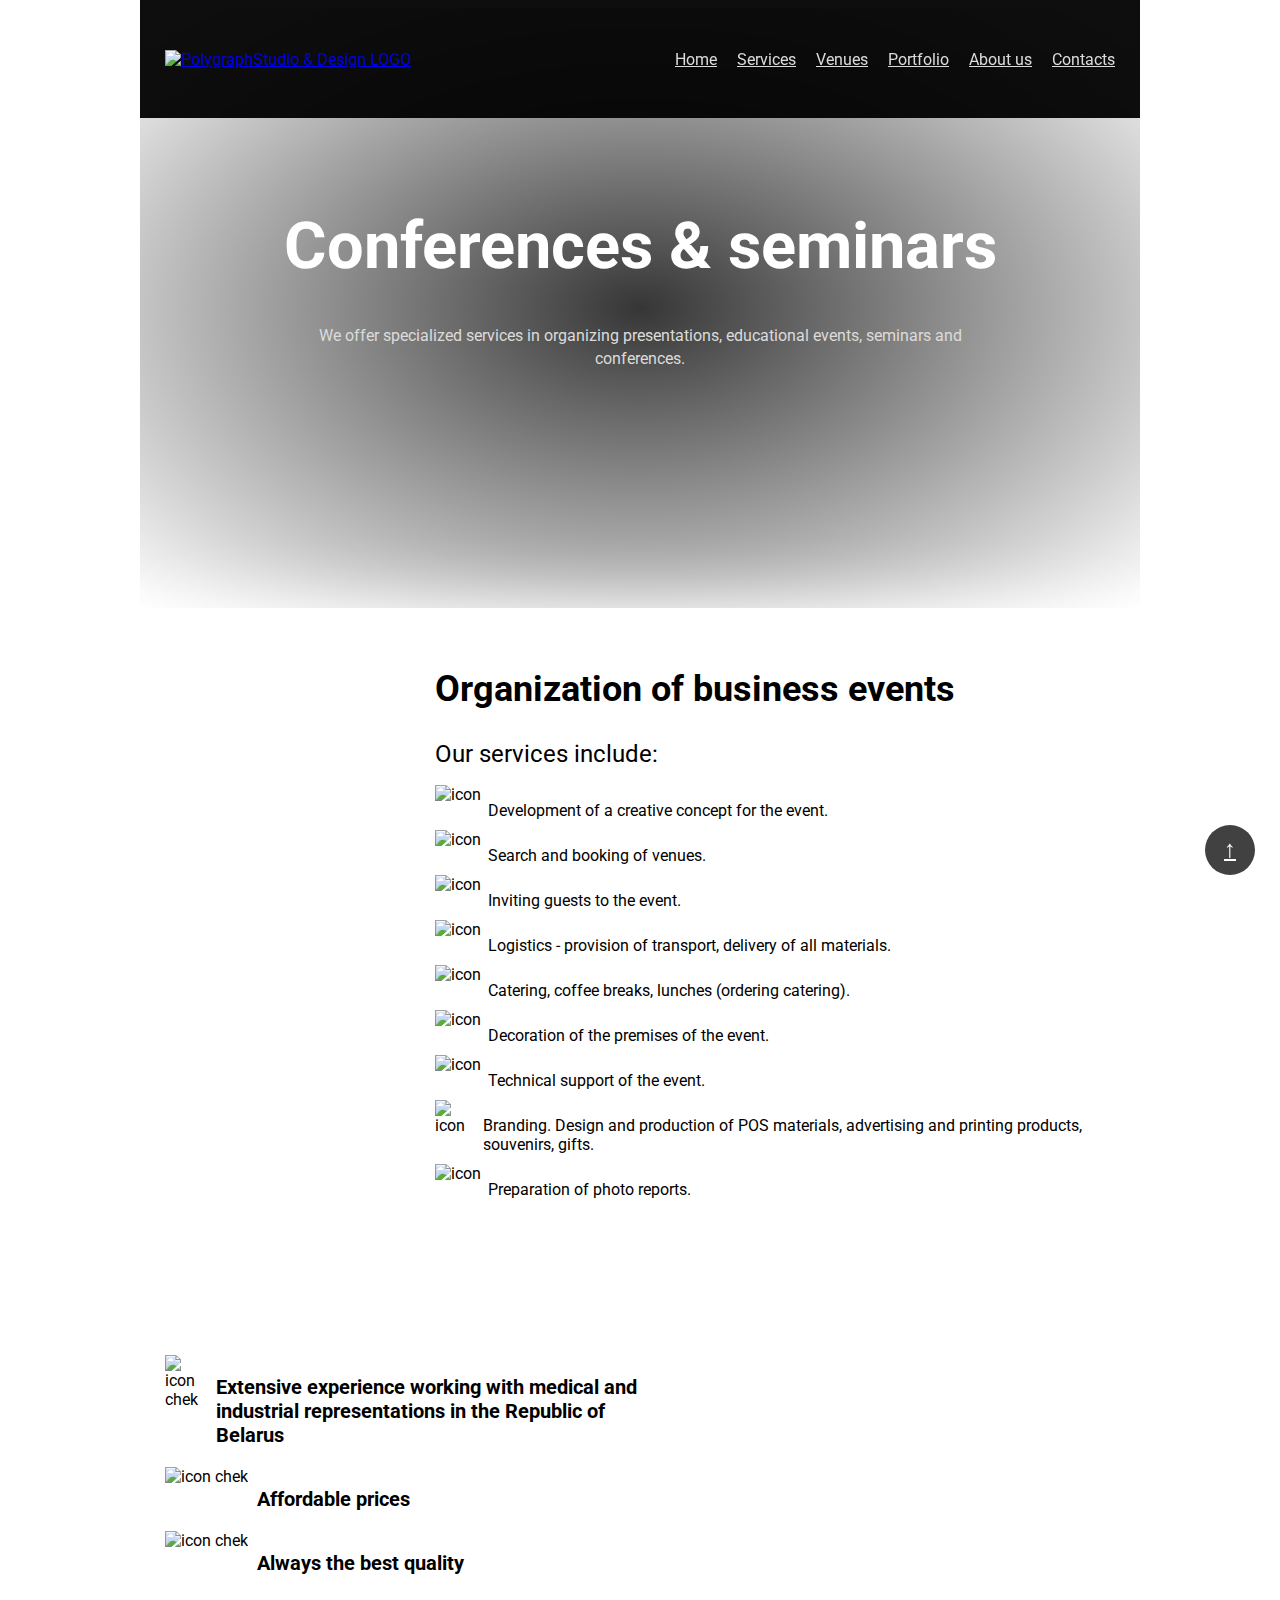
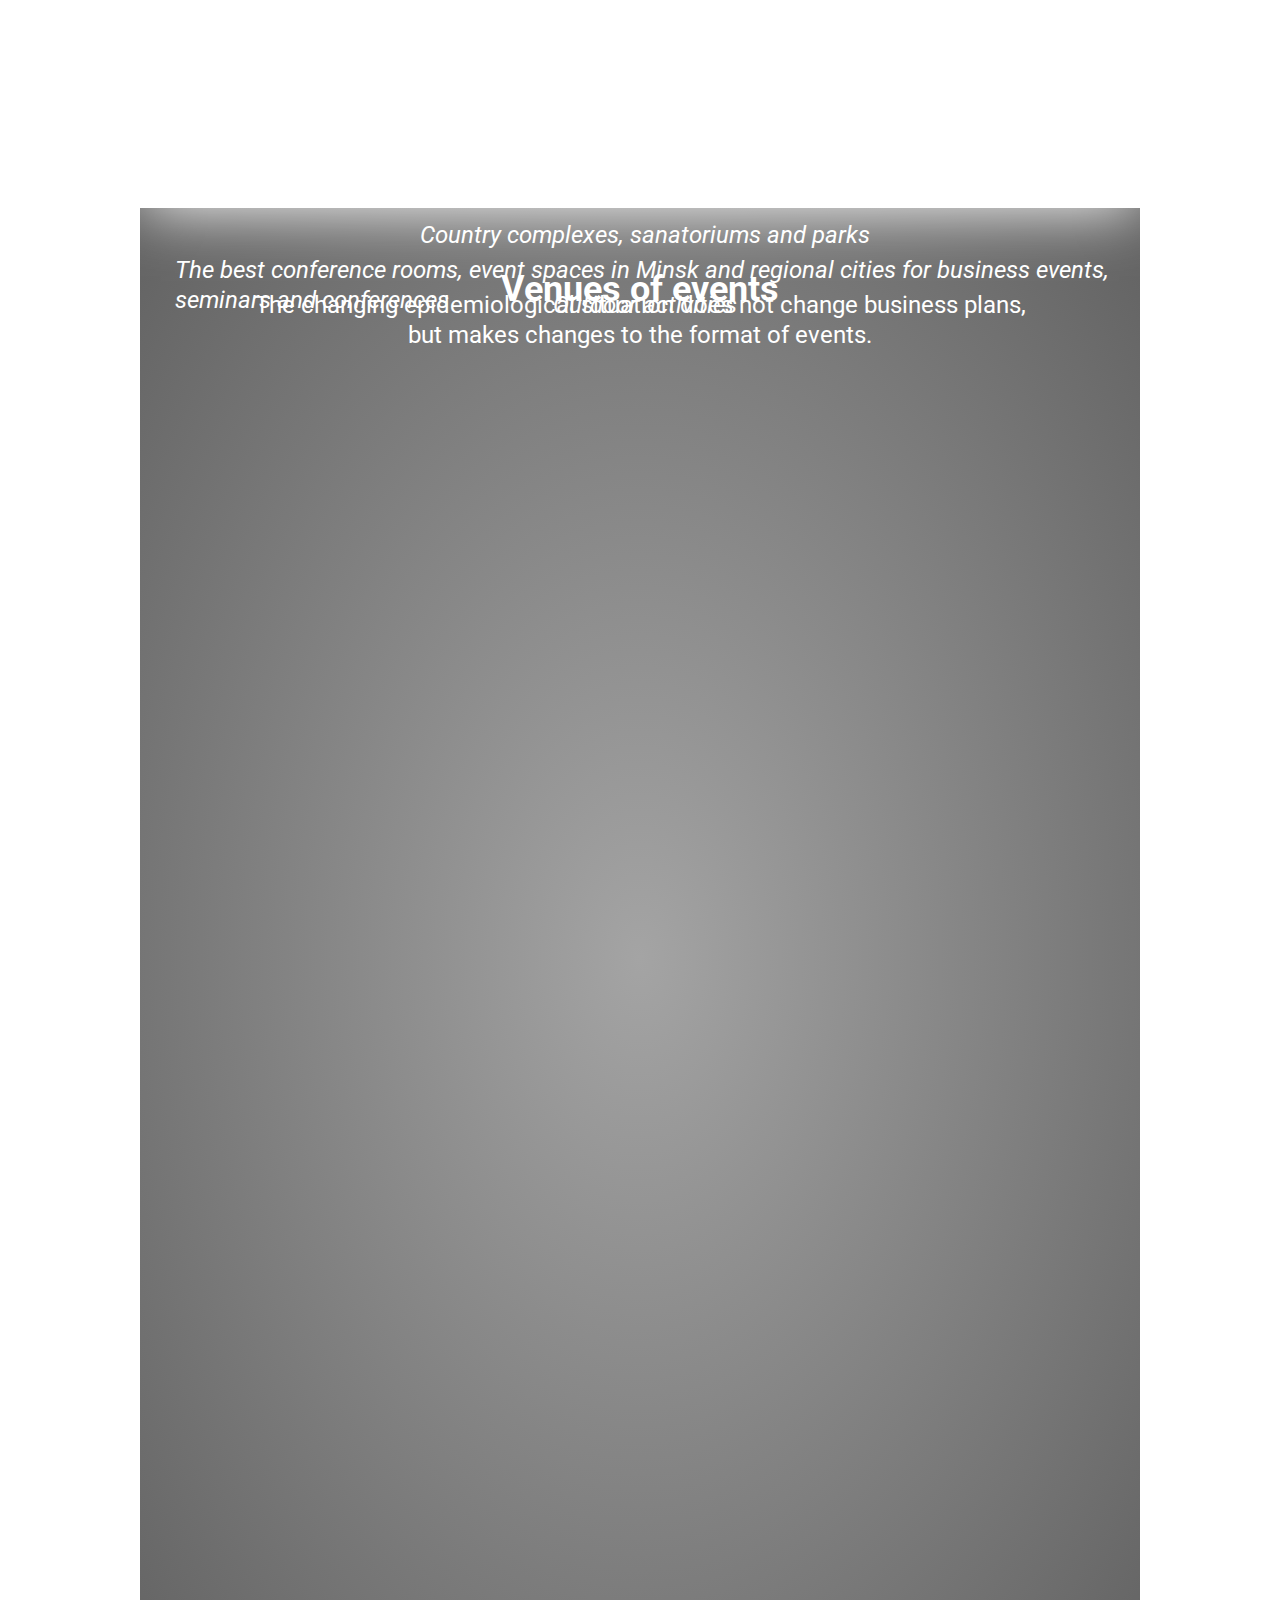
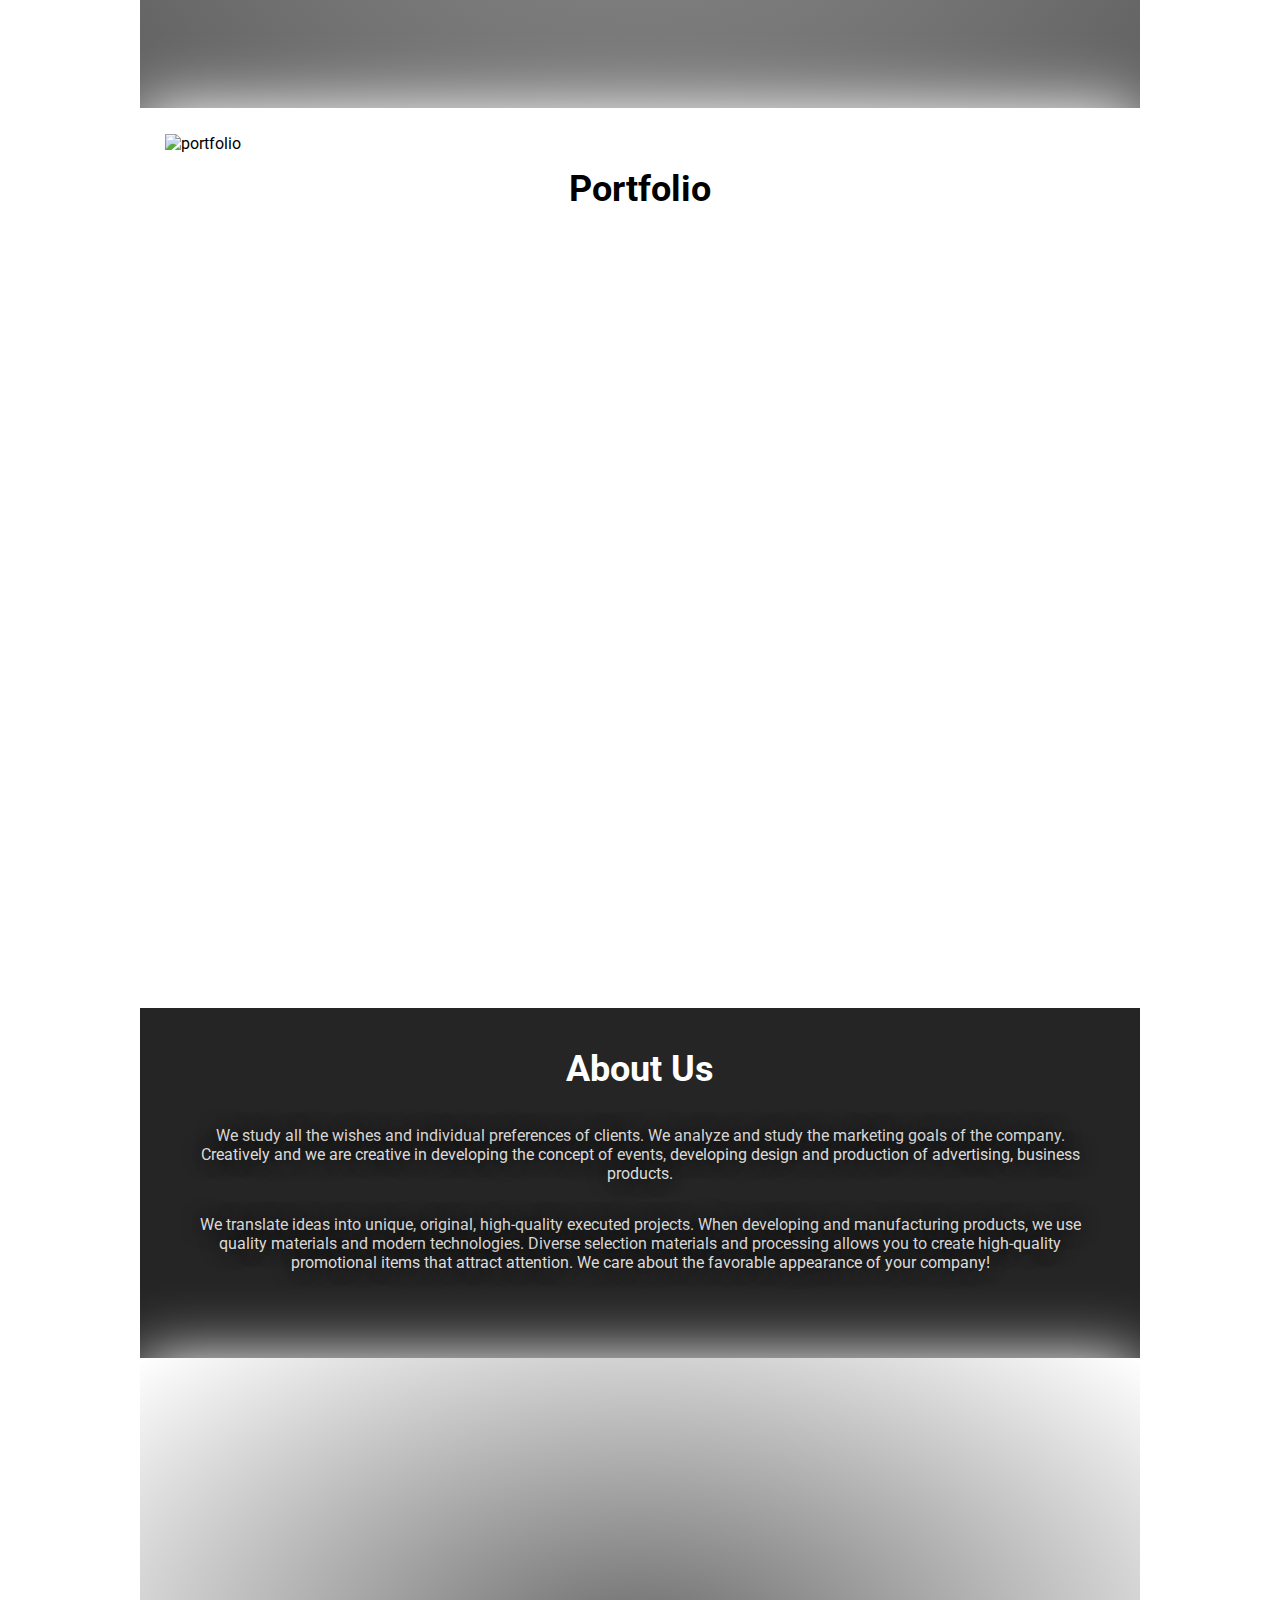
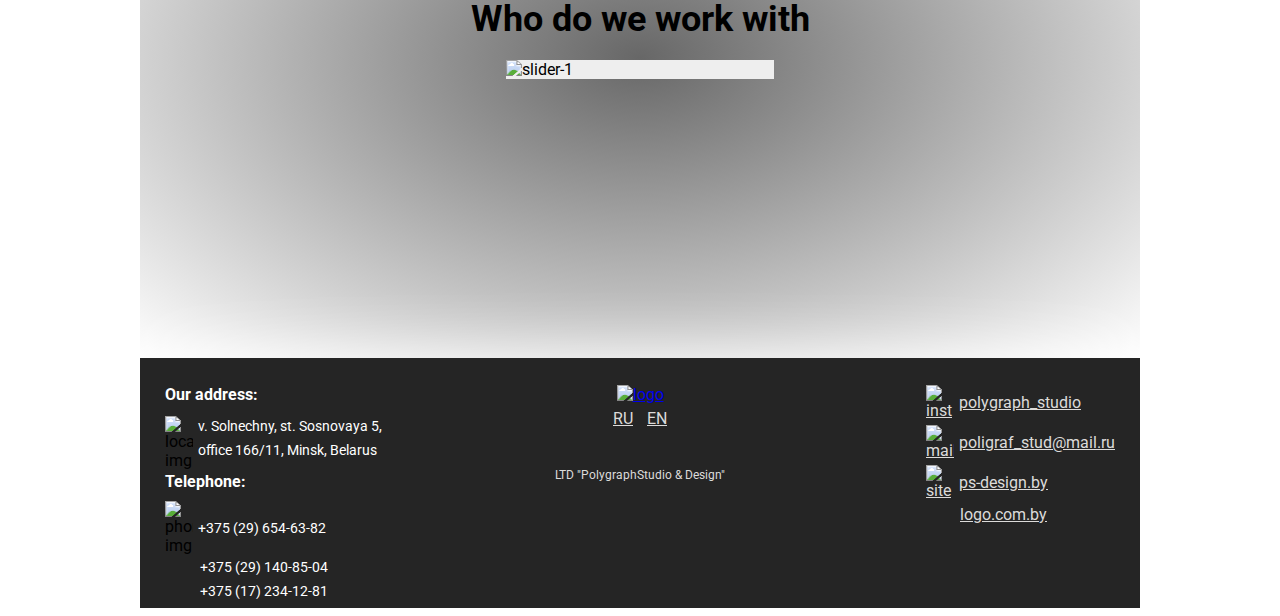
==== eng/index_eng.html @ 003cf171 "Add files via upload" ====
<!DOCTYPE html>
<html lang="en">
  <head>
    <meta charset="UTF-8" />
    <meta http-equiv="X-UA-Compatible" content="IE=edge" />
    <meta name="viewport" content="width=device-width, initial-scale=1.0" />
    <title>PolygraphStudio & Design</title>
    <link
      href="https://fonts.googleapis.com/css2?family=Roboto:wght@400;500;700&display=swap"
      rel="stylesheet"
    />
    <link rel="stylesheet" href="../css/normalize.css" />
    <link rel="stylesheet" href="../css/style.css" />
    <link rel="stylesheet" href="../css/header.css" />
    <link rel="stylesheet" href="../css/simple-adaptive-slider.min.css" />
    <script defer src="../js/simple-adaptive-slider.min.js"></script>
    <script defer src="../js/slider.js"></script>
    <script defer src="../js/header.js"></script>
  </head>
  <body>
    <header class="container header">
      <div class="header__container">
        <a href="#" class="header__logo"
          ><img
            src="../img/logo.png"
            alt="PolygraphStudio & Design LOGO"
            class="logo-img"
        /></a>
        <div class="header__menu menu">
          <div class="menu__icon">
            <span></span>
          </div>
          <!-- /.menu__icon -->
          <nav class="menu__body">
            <ul class="menu__list">
              <li>
                <a data-goto=".conferences" href="#" class="menu__link">Home</a>
              </li>
              <li>
                <a data-goto=".contents_with_phone" href="#" class="menu__link"
                  >Services</a
                >
              </li>
              <li>
                <a data-goto=".places" href="#" class="menu__link">Venues</a>
              </li>
              <li>
                <a data-goto=".portfolio" href="#" class="menu__link"
                  >Portfolio</a
                >
              </li>
              <li>
                <a data-goto=".about" href="#" class="menu__link">About us</a>
              </li>
              <li>
                <a data-goto=".footer" href="#" class="menu__link">Сontacts</a>
              </li>
            </ul>
          </nav>
          <!-- /.menu__body -->
        </div>
        <!-- /.header__menu menu -->
      </div>
      <!-- /.header__container -->
    </header>
    <main class="main">
      <div class="btn-up"><a href="#home" class="btn-up-1">&#8593</a></div>
      <section class="container conferences" id="home">
        <div class="conferences_content">
          <h1 class="conferences_title">Conferences & seminars</h1>
          <p class="conferences_info">
            We offer specialized services in organizing presentations,
            educational events, seminars and conferences.
          </p>
        </div>
        <!-- /.conferences_content -->
      </section>
      <!-- /.conferences -->
      <section class="contents_with_phone container" id="services">
        <div class="organization">
          <div class="organization_contents">
            <h1 class="organization_title">Organization of business events</h1>
            <p class="organization_title_info">Our services include:</p>
            <ul class="org_number">
              <li class="org-li">
                <img src="../img/icon_org.svg" alt="icon" />
                <p class="org-p">
                  Development of a creative concept for the event.
                </p>
              </li>
              <li class="org-li">
                <img src="../img/icon_org.svg" alt="icon" />
                <p class="org-p">Search and booking of venues.</p>
              </li>
              <li class="org-li">
                <img src="../img/icon_org.svg" alt="icon" />
                <p class="org-p">Inviting guests to the event.</p>
              </li>
              <li class="org-li">
                <img src="../img/icon_org.svg" alt="icon" />
                <p class="org-p">
                  Logistics - provision of transport, delivery of all materials.
                </p>
              </li>
              <li class="org-li">
                <img src="../img/icon_org.svg" alt="icon" />
                <p class="org-p">
                  Catering, coffee breaks, lunches (ordering catering).
                </p>
              </li>
              <li class="org-li">
                <img src="../img/icon_org.svg" alt="icon" />
                <p class="org-p">Decoration of the premises of the event.</p>
              </li>
              <li class="org-li">
                <img src="../img/icon_org.svg" alt="icon" />
                <p class="org-p">Technical support of the event.</p>
              </li>
              <li class="org-li">
                <img src="../img/icon_org.svg" alt="icon" />
                <p class="org-p">
                  Branding. Design and production of POS materials, advertising
                  and printing products, souvenirs, gifts.
                </p>
              </li>
              <li class="org-li">
                <img src="../img/icon_org.svg" alt="icon" />
                <p class="org-p">Preparation of photo reports.</p>
              </li>
            </ul>
          </div>
          <!-- /.organization_contents -->
        </div>
        <!-- /.organization -->
        <div class="experience">
          <div class="exp_contents">
            <img class="img-exp" src="../img/icon_chek.svg" alt="icon chek" />
            <p class="experience_info">
              <b
                >Extensive experience working with medical and industrial
                representations in the Republic of Belarus</b
              >
            </p>
          </div>
          <!-- /.exp_contents -->
          <div class="exp_contents">
            <img class="img-exp" src="../img/icon_chek.svg" alt="icon chek" />
            <p class="experience_info">
              <b>Affordable prices </b>
            </p>
          </div>
          <!-- /.exp_contents -->
          <div class="exp_contents">
            <img class="img-exp" src="../img/icon_chek.svg" alt="icon chek" />
            <p class="experience_info">
              <b>Always the best quality </b>
            </p>
          </div>
          <!-- /.exp_contents -->
        </div>
        <!-- /.experience -->
      </section>
      <!-- /.contents_with_phone container -->
      <section class="places container" id="places">
        <div class="places_contents">
          <h1 class="places_title">Venues of events</h1>
          <div class="place-info" id="place-info-1">
            <img src="../img/places-1.png" alt="" class="place-img" />
            <div class="place-with-icon" id="place-p-1">
              <img src="../img/icon-place.svg" alt="" class="place-icon" />
              <p class="place-p">
                The best conference rooms, event spaces in Minsk and regional
                cities for business events, seminars and conferences
              </p>
            </div>
          </div>
          <!-- /.place-info -->
          <div class="place-info" id="place-info-2">
            <div class="place-with-icon">
              <img src="../img/icon-place.svg" alt="" class="place-icon" />
              <p class="place-p">Outdoor activities</p>
            </div>

            <img src="../img/places-2.png" alt="" class="place-img" />
          </div>
          <!-- /.place-info -->
          <div class="place-info" id="place-info-3">
            <img src="../img/places-3.png" alt="" class="place-img" />
            <div class="place-with-icon" id="place-p-3">
              <img src="../img/icon-place.svg" alt="" class="place-icon" />
              <p class="place-p">Hotels and business centers</p>
            </div>
          </div>
          <!-- /.place-info -->
          <div class="place-info" id="place-info-4">
            <div class="place-with-icon">
              <img src="../img/icon-place.svg" alt="" class="place-icon" />
              <p class="place-p">Country complexes, sanatoriums and parks</p>
            </div>
            <img src="../img/places-4.png" alt="" class="place-img" />
          </div>
          <!-- /.place-info -->
          <p class="place-p-end">
            The changing epidemiological situation does not change business
            plans, but makes changes to the format of events.
          </p>
        </div>
        <!-- /.places_contents -->
      </section>
      <!-- /.places container -->
      <section id="portfolio" class="container portfolio">
        <div class="portfolio_content">
          <h1 class="portfolio-title">Portfolio</h1>
          <img
            class="portfolio-img"
            src="../img/portfolio-img.png"
            alt="portfolio"
          />
        </div>
        <!-- /.portfolio_content -->
      </section>
      <!-- /.container portfolio -->
      <section id="about" class="container about">
        <div class="about_content">
          <h1 class="about_title">About Us</h1>
          <p class="about_text">
            We study all the wishes and individual preferences of clients. We
            analyze and study the marketing goals of the company. Creatively and
            we are creative in developing the concept of events, developing
            design and production of advertising, business products.
          </p>
          <p class="about_text">
            We translate ideas into unique, original, high-quality executed
            projects. When developing and manufacturing products, we use quality
            materials and modern technologies. Diverse selection materials and
            processing allows you to create high-quality promotional items that
            attract attention. We care about the favorable appearance of your
            company!
          </p>
        </div>
        <!-- /.about_content -->
      </section>
      <!-- /.container about -->
      <section class="container with_company">
        <div class="company_content">
          <h1 class="company_title">Who do we work with</h1>
          <!-- Разметка слайдера (html код) -->
          <div class="slider">
            <div class="slider__wrapper">
              <div class="slider__items">
                <div class="slider__item">
                  <img
                    width="100%"
                    src="../img/slider-1.png"
                    alt="slider-1"
                    class="slider-img"
                  />
                </div>
                <div class="slider__item">
                  <img
                    width="100%"
                    src="../img/slider-2.png"
                    alt="slider-2"
                    class="slider-img"
                  />
                </div>
                <div class="slider__item">
                  <img
                    width="100%"
                    src="../img/slider-3.png"
                    alt="slider-3"
                    class="slider-img"
                  />
                </div>
                <div class="slider__item">
                  <img
                    width="100%"
                    src="../img/slider-4.png"
                    alt="slider-4"
                    class="slider-img"
                  />
                </div>
              </div>
            </div>
            <!-- Стрелки для перехода к предыдущему и следующему слайду -->
            <a
              class="slider__control slider__control_prev"
              href="#"
              role="button"
              data-slide="prev"
            ></a>
            <a
              class="slider__control slider__control_next"
              href="#"
              role="button"
              data-slide="next"
            ></a>
          </div>
        </div>
        <!-- /.company_content -->
      </section>
      <!-- /.container with_company -->
    </main>
    <footer id="contact" class="container footer">
      <div class="footer_content">
        <div class="footer_content-1">
          <h3 class="footer-h3">Our address:</h3>
          <div class="footer-adress">
            <img
              class="social-img"
              src="../img/icon_location.svg"
              alt="location-img"
            />
            <p class="footer-p-adress">
              v. Solnechny, st. Sosnovaya 5, office 166/11, Minsk, Belarus
            </p>
          </div>

          <h3 class="footer-h3">Telephone:</h3>
          <div class="footer-adress">
            <img
              class="social-img"
              src="../img/icon-phone.svg"
              alt="phone-img"
            />
            <p class="footer-p-phone">+375 (29) 654-63-82</p>
          </div>
          <p class="footer-p-phone-1">+375 (29) 140-85-04</p>
          <p class="footer-p-phone-1">+375 (17) 234-12-81</p>
        </div>
        <!-- /.footer_content-1 -->

        <div class="footer_content-2">
          <a href="/">
            <img src="../img/logo.png" alt="logo" class="logo-footer"
          /></a>
          <div class="lang">
            <a href="../index.html">RU</a>
            <a href="./index_eng.html">EN</a>
          </div>
          <p class="footer-p">LTD "PolygraphStudio & Design"</p>
        </div>
        <!-- /.footer_content-2 -->
        <div class="footer_content-3">
          <div class="social-1">
            <a
              href="https://www.instagram.com/polygraph_studio/"
              class="social-link"
              target="_blank"
              ><img src="../img/icon-inst.svg" alt="inst" class="social-img" />
              polygraph_studio</a
            >
          </div>
          <!-- /.social-1 -->
          <div class="social-1">
            <a
              href="mailto:poligraf_stud@mail.ru"
              class="social-link"
              target="_blank"
              ><img src="../img/icon-mail.svg" alt="mail" class="social-img" />
              poligraf_stud@mail.ru</a
            >
          </div>
          <!-- /.social-1 -->
          <div class="social-1">
            <a href="https://ps-design.by/" class="social-link" target="_blank"
              ><img src="../img/icon-site.svg" alt="site" class="social-img" />
              ps-design.by</a
            >
            <a
              href="http://logo.com.by/"
              class="social-link social-link-1"
              target="_blank"
              >logo.com.by</a
            >
          </div>
          <!-- /.social-1 -->
        </div>
        <!-- /.footer_content-3 -->
      </div>
      <!-- /.footer_content -->
    </footer>
  </body>
</html>
---- css/style.css ----
* {
  box-sizing: border-box;
}
body {
  font-family: 'Roboto', sans-serif;
  background-image: url('../img/background.png');
  background-attachment: fixed;
  background-size: cover;
}
/* для меню хедера */
body._lock {
  overflow: hidden;
}
/* для меню хедера */
.container {
  max-width: 1140px;
  position: relative;
  margin: 0 auto;
  padding: 0 25px;
  box-shadow: 0 0 60px rgb(255, 255, 255);
}

.btn-up {
  position: fixed;
  width: 50px;
  height: 50px;
  border-radius: 50%;
  background-color: rgba(54, 54, 54, 0.945);
  right: 25px;
  bottom: 25px;
  font-size: 24px;
  text-align: center;
  display: block;
  cursor: pointer;
  z-index: 8;
}
.btn-up:hover {
  box-shadow: 0 0 10px #fff;
}
.btn-up-1 {
  color: #fff;
  display: block;
  padding-top: 10px;
}
.conferences {
  min-height: 600px;
  background-image: url('../img/conferences-img.png');
  background-position: center;
  background-repeat: no-repeat;
  background-size: cover;
  display: flex;
  justify-content: center;
}

.conferences:before {
  content: '';
  position: absolute;
  left: 0;
  right: 0;
  bottom: 0;
  top: 0;
  height: 100%;
  width: 100%;
  background: radial-gradient(rgba(0, 0, 0, 0.788), #00000000);
}

.conferences_content {
  display: flex;
  align-items: center;
  flex-direction: column;
  margin-top: 200px;
  z-index: 0;
}

.conferences_title {
  color: #fff;
  font-size: 65px;
  margin: 0;
}

.conferences_info {
  width: 700px;
  color: #dcdbda;
  font-weight: normal;
  font-size: 16px;
  line-height: 23px;
  text-align: center;
  margin-top: 40px;
}

.contents_with_phone {
  min-height: 1200px;
  background-image: url('../img/backgroundPhone.png');
  background-size: cover;
  background-repeat: no-repeat;
  background-position-y: 12px;
  background-color: rgba(255, 255, 255, 0.575);
  z-index: 1;
}

.organization {
  min-height: 600px;
  display: flex;
}

.organization_contents {
  display: flex;
  flex-direction: column;
  margin-left: 270px;
}

.organization_title {
  font-size: 36px;
  font-weight: bold;
  margin-top: 60px;
  margin-bottom: 30px;
}

.organization_title_info {
  font-size: 24px;
  margin-top: 0;
  margin-bottom: 17px;
}

.org_number {
  display: flex;
  flex-direction: column;
  max-width: 800px;
  margin-top: 0;
  list-style-type: none;
  padding: 0;
}

.org-li {
  display: flex;
  margin-bottom: -6px;
}

.org-p {
  margin-left: 7px;
}

.experience {
  display: flex;
  flex-direction: column;
  justify-content: flex-start;
  max-width: 500px;
  margin-top: 130px;
}

.img-exp {
  margin-right: 9px;
}

.exp_contents {
  display: flex;
}

.experience_info {
  font-size: 20px;
}

.places {
  min-height: 1500px;
  background-image: url('../img/background-2.png');
  display: flex;
  justify-content: center;
}

.places:before {
  content: '';
  position: absolute;
  left: 0;
  right: 0;
  bottom: 0;
  top: 0;
  height: 100%;
  width: 100%;
  background: radial-gradient(rgba(131, 131, 131, 0.733), #0000009d);
}

.places_contents {
  display: flex;
  flex-direction: column;
  align-items: center;
  z-index: 1;
}

.place-info {
  display: flex;
  justify-content: space-between;
  align-items: center;
}

.place-p {
  color: #fff;
  font-size: 24px;
  margin: 0;
  line-height: 30px;
  font-style: italic;
}

#place-p-1 {
  margin-top: -150px;
}

#place-p-3 {
  margin-top: -300px;
}

#place-info-4 {
  margin-top: -100px;
}

#place-info-2 {
  margin-top: -70px;
}

.place-p-end {
  color: #fff;
  font-size: 24px;
  margin: 0;
  line-height: 30px;
  font-style: normal;
  margin: 40px auto 80px auto;
  text-align: center;
  max-width: 800px;
}

.place-icon {
  margin-right: 10px;
}

.place-with-icon {
  display: flex;
  align-items: flex-start;
}

.places_title {
  color: #fff;
  font-weight: bold;
  font-size: 36px;
  margin-top: 60px;
  margin-bottom: 50px;
}

.portfolio {
  min-height: 900px;
  background-color: rgba(255, 255, 255, 0.575);
}

.portfolio_content {
  display: flex;
  flex-direction: column;
  justify-content: center;
  align-items: center;
}

.portfolio-title {
  font-size: 36px;
  font-weight: bold;
  margin-top: 60px;
}

.portfolio-img {
  margin-top: -100px;
  width: 100%;
}

.about {
  background: rgba(0, 0, 0, 0.856);
}

.about_content {
  min-height: 350px;
  max-width: 900px;
  display: flex;
  align-items: center;
  flex-direction: column;
  margin: auto;
}

.about_title {
  color: #fff;
  font-weight: bold;
  font-size: 36px;
  margin-top: 40px;
  margin-bottom: 20px;
}

.about_text {
  color: #dcdbda;
  font-weight: normal;
  font-size: 16px;
  text-shadow: 0 0 20px rgb(0, 0, 0);
  text-align: center;
}

.with_company {
  min-height: 600px;
  /* background-color: rgba(255, 255, 255, 0.575); */
  background-image: url('../img/background-1.png');
  background-position: center;
  background-repeat: no-repeat;
  background-size: cover;
  display: flex;
  justify-content: center;
}

.with_company:before {
  content: '';
  position: absolute;
  left: 0;
  right: 0;
  bottom: 0;
  top: 0;
  height: 100%;
  width: 100%;
  background: radial-gradient(rgba(0, 0, 0, 0.596), #ffffffe3);
}

.company_content {
  display: flex;
  flex-direction: column;
  justify-content: center;
  align-items: center;
  margin: 60px auto 100px auto;
  z-index: 0;
}

.company_title {
  color: #000;
  font-weight: bold;
  font-size: 36px;
  margin-top: 0px;
  margin-bottom: 20px;
}

.slider__items {
  counter-reset: slide;
}

.slider__item {
  counter-increment: slide;
}

.slider__item > div::before {
  content: counter(slide);
  position: absolute;
  top: 10px;
  right: 20px;
  color: #fff;
  font-style: italic;
  font-size: 32px;
  font-weight: bold;
}

.slider__indicators {
  display: none;
}

.btn-wrapper {
  display: flex;
  max-width: 600px;
  justify-content: center;
  margin-left: auto;
  margin-right: auto;
}

.btn {
  cursor: pointer;
  margin: 6px 3px;
  -webkit-appearance: button;
  font-size: 10px;
  padding: 8px 14px 6px;
  font-weight: bold;
  letter-spacing: 1px;
  border-radius: 2px;
  text-shadow: 1px 1px 1px rgb(0 0 0 / 14%);
  text-transform: uppercase;
  box-shadow: 0 4px 9px 0 rgb(0 0 0 / 20%);
  color: #343a40;
  background-color: transparent;
  background-image: none;
  border-color: #343a40;
  display: inline-block;
  text-align: center;
  white-space: nowrap;
  vertical-align: middle;
  user-select: none;
  border: 1px solid transparent;
  line-height: 1.5;
  transition: color 0.15s ease-in-out, background-color 0.15s ease-in-out,
    border-color 0.15s ease-in-out, box-shadow 0.15s ease-in-out;
}

.footer {
  min-height: 250px;
  background: rgba(0, 0, 0, 0.856);
}
.footer {
  position: relative;
}
.footer_content-1 {
  position: absolute;
  left: 25px;
}
.footer_content-3 {
  position: absolute;
  right: 25px;
}
.footer_content {
  /* display: grid;
  grid-template-columns: 1fr, 2fr, 1fr; */
  display: flex;
  justify-content: center;
  padding-top: 27px;
  padding-bottom: 27px;
}

.footer_content-2 {
  /* display: flex;
  align-items: center;
  flex-direction: column;
  justify-content: center; */
  max-width: 320px;
  margin: 0 auto;
  text-align: center;
  bottom: 0;
}

.logo-footer {
  margin-bottom: 5px;
}

.lang a {
  padding: 5px;
  color: #dcdbda;
}

.lang a:hover {
  color: #fff;
  text-shadow: 0 0 20px #fff;
}

.footer-p {
  font-size: 12px;
  color: #dcdbda;
  margin-top: 40px;
  margin-bottom: 0;
}

.social-link {
  color: #dcdbda;
  font-size: 16px;
  display: flex;
  align-items: center;
  margin-bottom: 5px;
}

.social-1 a {
  color: #dcdbda;
}

.social-1 a:hover {
  color: #fff;
  text-shadow: 0 0 20px #fff;
}

.social-link-1 {
  padding-left: 34px;
}

.social-img {
  margin-right: 5px;
  width: 28px;
}

.footer-h3 {
  color: #fff;
  font-size: 16px;
  margin: 0;
  margin-bottom: 10px;
}

.footer-adress {
  display: flex;
  align-items: center;
}

.footer-p-adress {
  color: #fff;
  font-size: 14px;
  line-height: 24px;
  margin: 0;
  margin-bottom: 10px;
  max-width: 200px;
}

.footer-p-phone-1 {
  color: #fff;
  font-size: 14px;
  line-height: 24px;
  margin: 0;
  padding-left: 35px;
}

.footer-p-phone {
  color: #fff;
  font-size: 14px;
  line-height: 24px;
  margin: 0;
}
@media (max-width: 1280px) {
  .container {
    max-width: 1000px;
  }
  .organization_contents {
    max-width: 700px;
  }
  .contents_with_phone {
    background-position-y: 70px;
  }
  .exp_contents {
    max-width: 550px;
  }
}

@media (max-width: 1100px) {
  .container {
    max-width: 850px;
  }
  .social-link {
    font-size: 14px;
  }
  .conferences_title {
    font-size: 60px;
  }
  .contents_with_phone {
    background-position-y: 200px;
  }
  .organization_contents {
    margin-left: 230px;
  }
  .place-p {
    font-size: 16px;
  }
  .place-img {
    width: 60%;
  }
  .exp_contents {
    max-width: 490px;
  }
}

@media (max-width: 930px) {
  .container {
    max-width: 100%;
  }
  .contents_with_phone {
    background-position-y: 170px;
  }
}

@media (max-width: 897px) {
  .contents_with_phone {
    background-position-y: 210px;
  }
}

@media (max-width: 825px) {
  .organization_contents {
    margin-left: 200px;
  }
  .contents_with_phone {
    background-position-y: 220px;
  }
  .portfolio-title {
    margin-bottom: 50px;
  }
}

@media (max-width: 795px) {
  .conferences_title {
    font-size: 55px;
  }
  .contents_with_phone {
    min-height: 1200px;
    background-image: url('../img/backgroundPhone_795.png');
    background-size: contain;
    background-repeat: no-repeat;
    background-position-y: 12px;
    background-color: rgba(255, 255, 255, 0.575);
    z-index: 1;
  }
  .exp_contents {
    max-width: 380px;
  }
  .exp_contents b {
    font-size: 18px;
  }
}
@media (max-width: 750px) {
  .conferences_title {
    font-size: 50px;
  }
  .conferences_info {
    width: 560px;
  }
  .contents_with_phone {
    min-height: 1200px;
    background-image: url('../img/backgroundPhone_750.png');
    background-size: contain;
    background-repeat: no-repeat;
    background-position-y: 12px;
    background-color: rgba(255, 255, 255, 0.575);
    z-index: 1;
  }
  .about {
    min-height: 450px;
  }
  .company_title {
    margin-bottom: 60px;
  }
  .social-link,
  .footer-p-adress,
  .footer-p-phone,
  .footer-p-phone-1 {
    font-size: 12px;
  }
  .social-link-1,
  .footer-p-phone-1 {
    padding-left: 31px;
  }
  .social-img {
    width: 26px;
  }
  .footer-p-adress {
    max-width: 180px;
  }
}

@media (max-width: 730px) {
  .places_title {
    margin-bottom: 90px;
  }
  .portfolio {
    min-height: 800px;
  }
  .portfolio-title {
    margin-bottom: 80px;
  }
}

@media (max-width: 699px) {
  .conferences {
    min-height: 500px;
    background-image: url('../img/conferences-img.png');
    background-position: center;
    background-repeat: no-repeat;
    background-size: cover;
    display: flex;
    justify-content: center;
  }
  .conferences_title {
    font-size: 48px;
  }
}

@media (max-width: 680px) {
  .contents_with_phone {
    min-height: 1200px;
    background-image: url('../img/backgroundPhone_750.png');
    background-size: contain;
    background-repeat: no-repeat;
    background-position-y: 60px;
    background-color: rgba(255, 255, 255, 0.575);
    z-index: 1;
  }
  .places_contents {
    min-height: 2700px;
  }
  .place-info {
    display: flex;
    justify-content: space-between;
    flex-direction: column;
    align-items: center;
  }
  .places {
    min-height: 1500px;
    background-image: url('../img/background.png');
    /* background-repeat: no-repeat; */
    background-size: cover;
    display: flex;
    justify-content: center;
  }
  .place-img {
    width: 100%;
    padding-top: 20px;
    margin-bottom: 40px;
  }
  .place-p {
    color: #fff;
    font-size: 20px;
    margin: 0;
    line-height: 30px;
    font-style: italic;
  }
  #place-p-1,
  #place-p-3,
  #place-info-4,
  #place-info-2 {
    margin: 0;
  }
  #place-info-1,
  #place-info-3 {
    flex-direction: column-reverse;
  }
  /*
  #place-p-3 {
    margin-top: -300px;
  }
  
  #place-info-4 {
    margin-top: -100px;
  }
  
  #place-info-2 {
    margin-top: -70px;
  } */

  .place-p-end {
    color: #fff;
    font-size: 24px;
    margin: 0;
    line-height: 30px;
    font-style: normal;
    margin: 40px auto 80px auto;
    text-align: center;
    max-width: 800px;
  }

  .place-icon {
    margin-right: 10px;
  }

  .place-with-icon {
    display: flex;
    align-items: flex-start;
  }

  .places_title {
    color: #fff;
    font-weight: bold;
    font-size: 36px;
    margin-top: 60px;
    margin-bottom: 70px;
  }
}

@media (max-width: 680px) {
  .conferences_title {
    font-size: 43px;
  }
  .conferences_info {
    width: 450px;
  }
  .footer {
    min-height: 300px;
  }
  .footer-p-adress {
    max-width: 125px;
  }
  .footer-p {
    margin-top: 80px;
  }
}
@media (max-width: 650px) {
  .contents_with_phone {
    min-height: 1100px;
    background-color: rgba(255, 255, 255, 0.575);
    background-image: url('../img/backgroundPhone_650.png');
    background-repeat: no-repeat;
    background-size: contain;
    background-position-y: 0px;
    z-index: 1;
  }
  .contents_with_phone:before {
    content: '';
    position: absolute;
    left: 0;
    right: 0;
    bottom: 0;
    top: 0;
    height: 100%;
    width: 100%;
    background: rgba(240, 240, 240, 0.61);
  }
  .organization_contents {
    z-index: 5;
  }
  .exp_contents {
    z-index: 5;
  }
  .organization_title {
    text-align: center;
  }
  .organization_contents {
    display: flex;
    flex-direction: column;
    margin-left: auto;
    margin-right: auto;
  }
  .org-p {
    text-shadow: 0 0 28px #000;
  }
  .places_contents {
    min-height: 2570px;
  }
  .portfolio {
    min-height: 725px;
  }
}
@media (max-width: 608px) {
  .places_title {
    font-size: 30px;
  }
  .places_contents {
    min-height: 2400px;
  }
}
@media (max-width: 590px) {
  .conferences_title {
    font-size: 35px;
  }
  .conferences_info {
    font-size: 14px;
    width: 400px;
  }
  .contents_with_phone {
    background-position-y: 50px;
  }
  .places_contents {
    min-height: 2300px;
  }
  .portfolio-title {
    margin-bottom: 110px;
  }
  .portfolio {
    min-height: 680px;
  }
  .logo-footer {
    width: 90%;
  }
}
@media (max-width: 550px) {
  .footer {
    min-height: 245px;
  }
  .logo-footer {
    width: 80%;
  }
  .footer-p {
    margin-top: 50px;
  }
  .social-link,
  .footer-p-adress,
  .footer-p-phone-1,
  .footer-p-phone {
    font-size: 10px;
  }
  .social-img {
    width: 22px;
  }
}
@media (max-width: 514px) {
  .places_title {
    font-size: 26px;
  }
  .place-p {
    font-size: 16px;
  }
  .footer {
    min-height: 500px;
  }
  .footer_content {
    display: block;
  }
  .footer_content-1,
  .footer_content-3 {
    bottom: 20px;
  }
  .social-link,
  .footer-p-adress,
  .footer-p-phone-1,
  .footer-p-phone {
    font-size: 14px;
  }
  .footer-p {
    margin-top: 30px;
  }
  .social-img {
    width: 26px;
  }
  .logo-footer {
    width: 60%;
  }
}
@media (max-width: 490px) {
  .conferences_title {
    font-size: 30px;
  }
  .conferences_info {
    font-size: 14px;
    width: 350px;
  }
  .contents_with_phone {
    min-height: 1050px;
    background-color: rgba(255, 255, 255, 0.575);
    background-image: url('../img/backgroundPhone_490.png');
    background-repeat: no-repeat;
    background-size: cover;
    z-index: 1;
  }
  .places_contents {
    min-height: 2170px;
  }
  .place-p-end {
    font-size: 20px;
  }
  .places_title {
    font-size: 22px;
  }
  .portfolio {
    min-height: 610px;
  }
  .experience {
    margin-top: 50px;
  }
  .about_text {
    font-size: 14px;
  }
}
@media (max-width: 431px) {
  .organization_title {
    font-size: 30px;
  }
  .places_contents {
    min-height: 2100px;
  }
  .place-p {
    font-size: 14px;
  }
  .portfolio {
    min-height: 550px;
  }
}

@media (max-width: 425px) {
  .conferences_title {
    font-size: 26px;
  }
  .conferences_info {
    font-size: 14px;
    width: 300px;
  }
  .contents_with_phone {
    min-height: 1100px;
    background-color: rgba(255, 255, 255, 0.575);
    background-image: url('../img/backgroundPhone_490.png');
    background-repeat: no-repeat;
    background-size: cover;
    z-index: 1;
  }
}
@media (max-width: 409px) {
  .organization_title_info {
    font-size: 20px;
    text-shadow: 0 0 25px #000;
  }
  .org-p {
    font-size: 14px;
  }
  .places_contents {
    min-height: 2000px;
  }
  .place-p-end {
    font-size: 18px;
  }
  .places_title {
    font-size: 32px;
    line-height: 40px;
  }
  .experience {
    margin-top: 70px;
  }
  .contents_with_phone {
    min-height: 1050px;
  }
  .portfolio {
    min-height: 500px;
  }
  .portfolio-title,
  .about_title,
  .company_title {
    font-size: 32px;
  }
  .footer {
    min-height: 550px;
  }
  /* .footer_content {
    display: block;
  }
  .footer_content-1,
  .footer_content-3 {
    bottom: 20px;
  } */
  .social-link,
  .footer-p-adress,
  .footer-p-phone-1,
  .footer-p-phone {
    font-size: 12px;
  }
  /* .footer-p {
    margin-top: 30px;
  } */
  .social-img {
    width: 22px;
  }
  .logo-footer {
    width: 80%;
  }
}
@media (max-width: 375px) {
  .conferences_title {
    font-size: 24px;
  }
  .conferences_info {
    font-size: 14px;
    width: 300px;
  }
  .organization_title {
    font-size: 26px;
  }

  .places_contents {
    min-height: 1900px;
  }
  .experience_info b {
    font-size: 18px;
  }
  .portfolio {
    min-height: 470px;
  }
}
@media (max-width: 349px) {
  .organization_title_info {
    font-size: 18px;
  }

  .places_contents {
    min-height: 1850px;
  }
  .place-p-end {
    font-size: 16px;
  }
  .experience {
    margin-top: 70px;
  }
  .contents_with_phone {
    min-height: 1100px;
  }
  .about_text {
    font-size: 12px;
  }
  .company_title {
    font-size: 26px;
  }
  .with_company {
    min-height: 440px;
  }
  .footer {
    min-height: 650px;
  }
  .footer_content {
    display: block;
  }
  .footer_content-1 {
    bottom: 150px;
  }
  .footer_content-3 {
    bottom: 20px;
    left: 25px;
  }
  .social-link,
  .footer-p-adress,
  .footer-p-phone-1,
  .footer-p-phone {
    font-size: 14px;
  }
  .footer-p {
    margin-top: 30px;
  }
  .social-img {
    width: 22px;
  }
  .logo-footer {
    width: 80%;
  }
}
@media (max-width: 325px) {
  .conferences_title {
    font-size: 22px;
  }
  .conferences_info {
    font-size: 14px;
    width: 275px;
  }
  .organization_title {
    font-size: 22px;
  }
  .contents_with_phone {
    min-height: 1100px;
  }
  .places_contents {
    min-height: 1800px;
  }
  .portfolio {
    min-height: 420px;
  }
}
@media (max-width: 301px) {
  .organization_title_info,
  .experience_info b {
    font-size: 16px;
  }
  .places_contents {
    min-height: 1700px;
  }
  .place-p-end {
    font-size: 14px;
  }
  .company_title {
    font-size: 24px;
  }
}
---- css/header.css ----
.header {
  background-color: rgba(0, 0, 0, 0.945);
  position: fixed;
  top: 0;
  left: 0;
  right: 0;
  width: 100%;
  z-index: 10;
  box-shadow: none;
}

.header__container {
  width: 100%;
  margin: 0 auto;
  display: flex;
  align-items: center;
  justify-content: space-between;
  min-height: 118px;
}

.header__logo {
  position: relative;
  z-index: 5;
}

.menu__icon {
  display: none;
}

.menu__list > li {
  position: relative;
  margin: 0 0 0 20px;
  list-style-type: none;
}

.menu__link {
  color: #dcdbda;
  font-size: 16px;
  font-weight: normal;
}

.menu__link:hover {
  color: #fff;
  text-shadow: 0 0 20px #fff;
}

@media (max-width: 1100px) {
  .menu__link {
    font-size: 15px;
  }
}

@media (max-width: 838px) {
  .menu__list > li {
    margin: 0 0 0 16px;
  }
}

@media (max-width: 814px) {
  .menu__list > li {
    margin: 0 0 0 15px;
  }
}

@media (max-width: 808px) {
  .menu__link {
    font-size: 13px;
  }
}

/* меню бургер */
@media (min-width: 768px) {
  .menu__list {
    display: flex;
    align-items: center;
  }
  .menu__list > li {
    padding: 10 0px;
  }
}

@media (max-width: 768px) {
  .menu__icon {
    display: block;
    z-index: 5;
    position: relative;
    width: 30px;
    height: 18px;
    cursor: pointer;
  }
  .menu__icon span,
  .menu__icon::before,
  .menu__icon::after {
    left: 0;
    position: absolute;
    height: 10%;
    width: 100%;
    transition: all 0.3s ease 0s;
    background-color: #fff;
  }
  .menu__icon::before,
  .menu__icon::after {
    content: '';
  }
  .menu__icon::before {
    top: 0;
  }
  .menu__icon::after {
    bottom: 0;
  }
  .menu__icon span {
    top: 50%;
    transform: scale(1) translate(0px, -50%);
  }
  .menu__icon._active span {
    transform: scale(0) translate(0px, -50%);
  }
  .menu__icon._active::before {
    top: 50%;
    transform: rotate(-45deg) translate(0px, -50%);
  }
  .menu__icon._active::after {
    bottom: 50%;
    transform: rotate(45deg) translate(0px, 50%);
  }
  .menu__body {
    position: fixed;
    top: 0;
    left: -100%;
    width: 100%;
    height: 100%;
    background-color: rgba(0, 0, 0, 0.945);
    padding: 130px 30px 30px 30px;
    transition: left 0.3s ease 0s;
    overflow: auto;
  }

  .menu__body._active {
    left: 0;
  }

  .menu__body::before {
    position: fixed;
    content: '';
    width: 100%;
    top: 0;
    left: 0;
    height: 118px;
    z-index: 2;
    background: rgba(0, 0, 0, 0.945);
  }
  .menu__list {
    display: flex;
    flex-direction: column;
    align-items: flex-start;
  }
  .menu__list > li {
    margin: 0 0 30px 0;
    flex-wrap: wrap;
  }
  .menu__list > li:last-child {
    margin-bottom: 0;
  }
  .menu__link {
    font-size: 28px;
  }
}
---- css/simple-adaptive-slider.min.css ----
.slider {
  position: relative;
  overflow: hidden;
  max-width: 600px;
  max-height: 580px;
  margin-left: auto;
  margin-right: auto;
}

.slider__wrapper {
  position: relative;
  overflow: hidden;
  background-color: #eee;
}
.slider__items {
  display: flex;
  transition: transform 0.5s ease;
}
.transition-none {
  transition: none;
}
.slider__item {
  flex: 0 0 100%;
  max-width: 100%;
  position: relative;
}
.slider__control {
  position: absolute;
  top: 50%;
  width: 40px;
  height: 50px;
  transform: translateY(-50%);
  display: none;
  align-items: center;
  justify-content: center;
  color: #fff;
  background: rgba(0, 0, 0, 0.3);
  opacity: 0.5;
  user-select: none;
}
.slider__control_show {
  display: flex;
}
.slider__control:focus,
.slider__control:hover {
  color: #fff;
  text-decoration: none;
  opacity: 0.7;
}
.slider__control_prev {
  left: 0;
}
.slider__control_next {
  right: 0;
}
.slider__control::before {
  content: '';
  display: inline-block;
  width: 20px;
  height: 20px;
  background: transparent no-repeat center center;
  background-size: 100% 100%;
}
.slider__control_prev::before {
  background-image: url("data:image/svg+xml;charset=utf8,%3Csvg xmlns='http://www.w3.org/2000/svg' fill='%23fff' viewBox='0 0 8 8'%3E%3Cpath d='M5.25 0l-4 4 4 4 1.5-1.5-2.5-2.5 2.5-2.5-1.5-1.5z'/%3E%3C/svg%3E");
}
.slider__control_next::before {
  background-image: url("data:image/svg+xml;charset=utf8,%3Csvg xmlns='http://www.w3.org/2000/svg' fill='%23fff' viewBox='0 0 8 8'%3E%3Cpath d='M2.75 0l-1.5 1.5 2.5 2.5-2.5 2.5 1.5 1.5 4-4-4-4z'/%3E%3C/svg%3E");
}
.slider__indicators {
  position: absolute;
  left: 0;
  right: 0;
  bottom: 10px;
  display: flex;
  justify-content: center;
  padding-left: 0;
  margin: 0 15%;
  list-style: none;
  user-select: none;
}
.slider__indicator {
  flex: 0 1 auto;
  width: 30px;
  height: 4px;
  margin-right: 3px;
  margin-left: 3px;
  background-color: rgba(255, 255, 255, 0.5);
  background-clip: padding-box;
  border-top: 10px solid transparent;
  border-bottom: 10px solid transparent;
  cursor: pointer;
}
.slider__indicator_active {
  background-color: #fff;
}

@media (max-width: 680px) {
  .slider {
    position: relative;
    overflow: hidden;
    max-width: 500px;
    max-height: 480px;
    margin-left: auto;
    margin-right: auto;
  }
}
@media (max-width: 550px) {
  .slider {
    position: relative;
    overflow: hidden;
    max-width: 400px;
    max-height: 380px;
    margin-left: auto;
    margin-right: auto;
  }
}
@media (max-width: 450px) {
  .slider {
    position: relative;
    overflow: hidden;
    max-width: 300px;
    max-height: 288px;
    margin-left: auto;
    margin-right: auto;
  }
}
@media (max-width: 350px) {
  .slider {
    position: relative;
    overflow: hidden;
    max-width: 250px;
    max-height: 240px;
    margin-left: auto;
    margin-right: auto;
  }
}
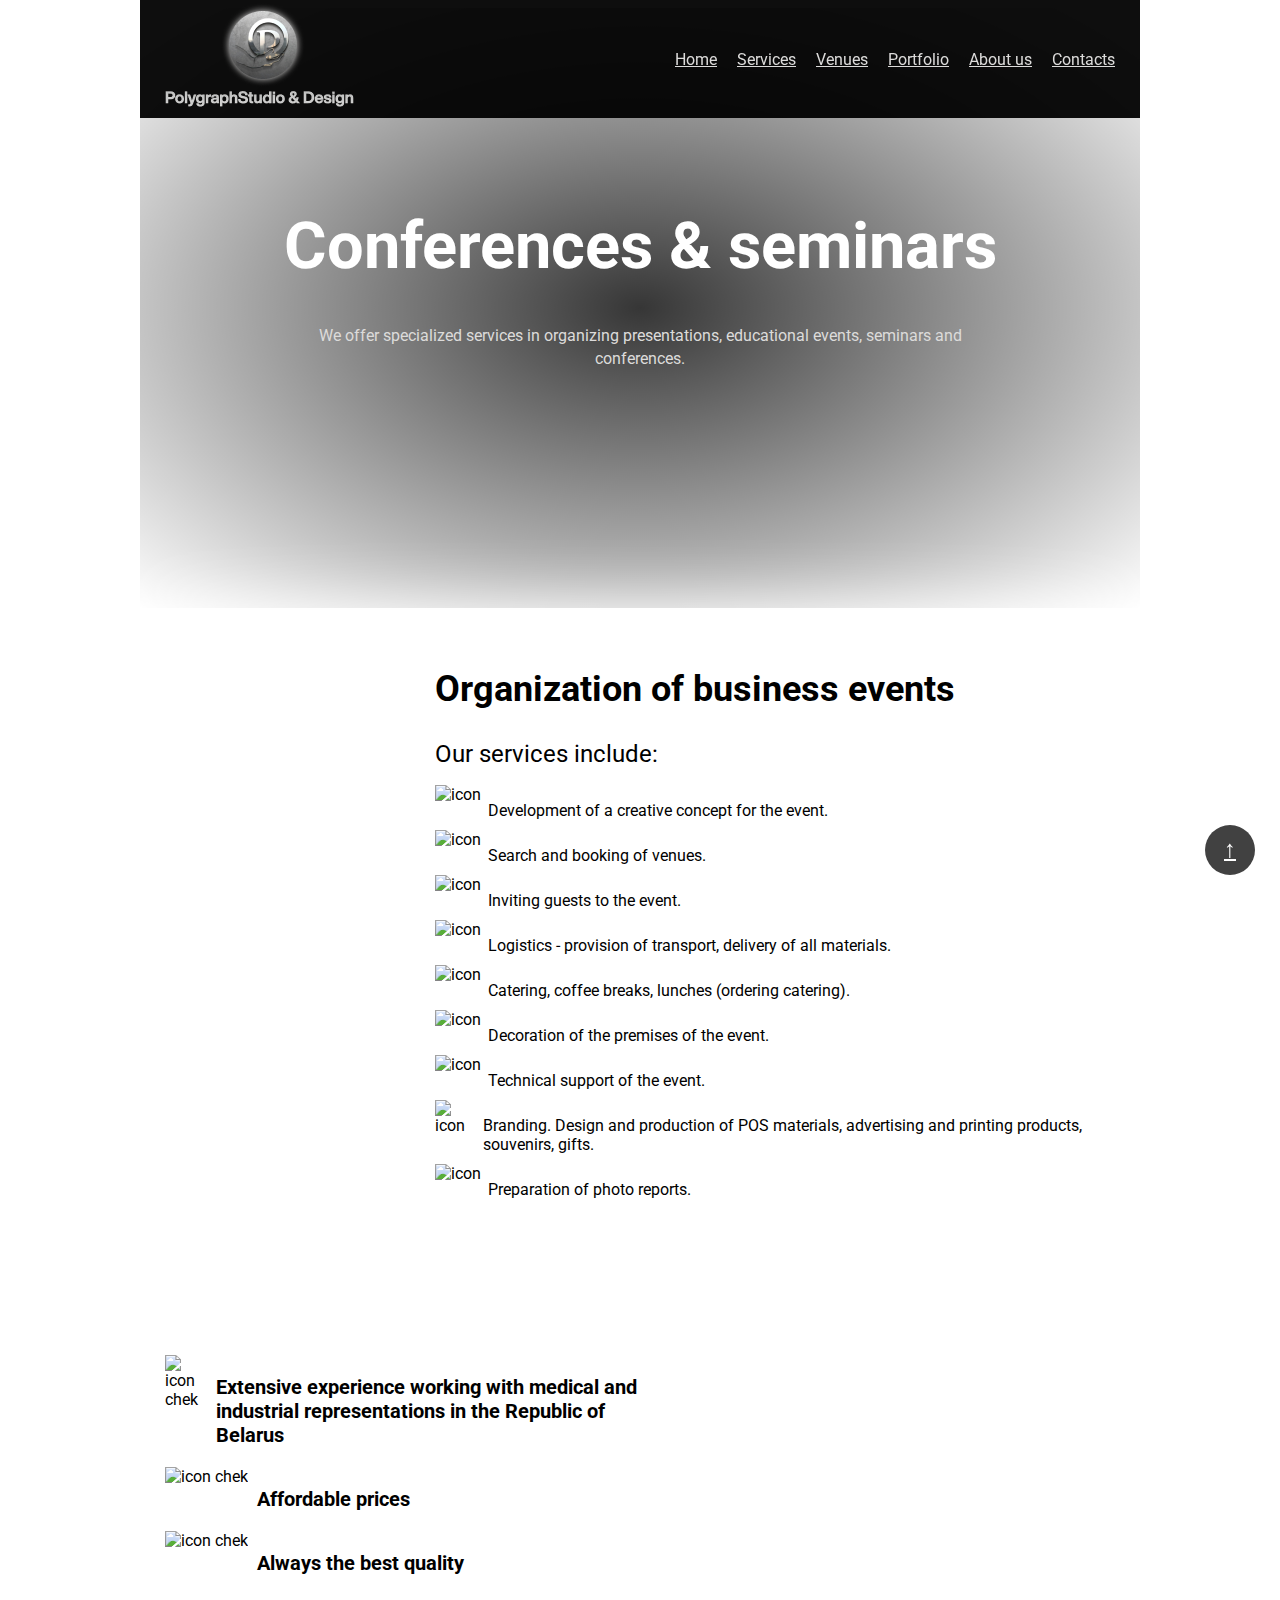
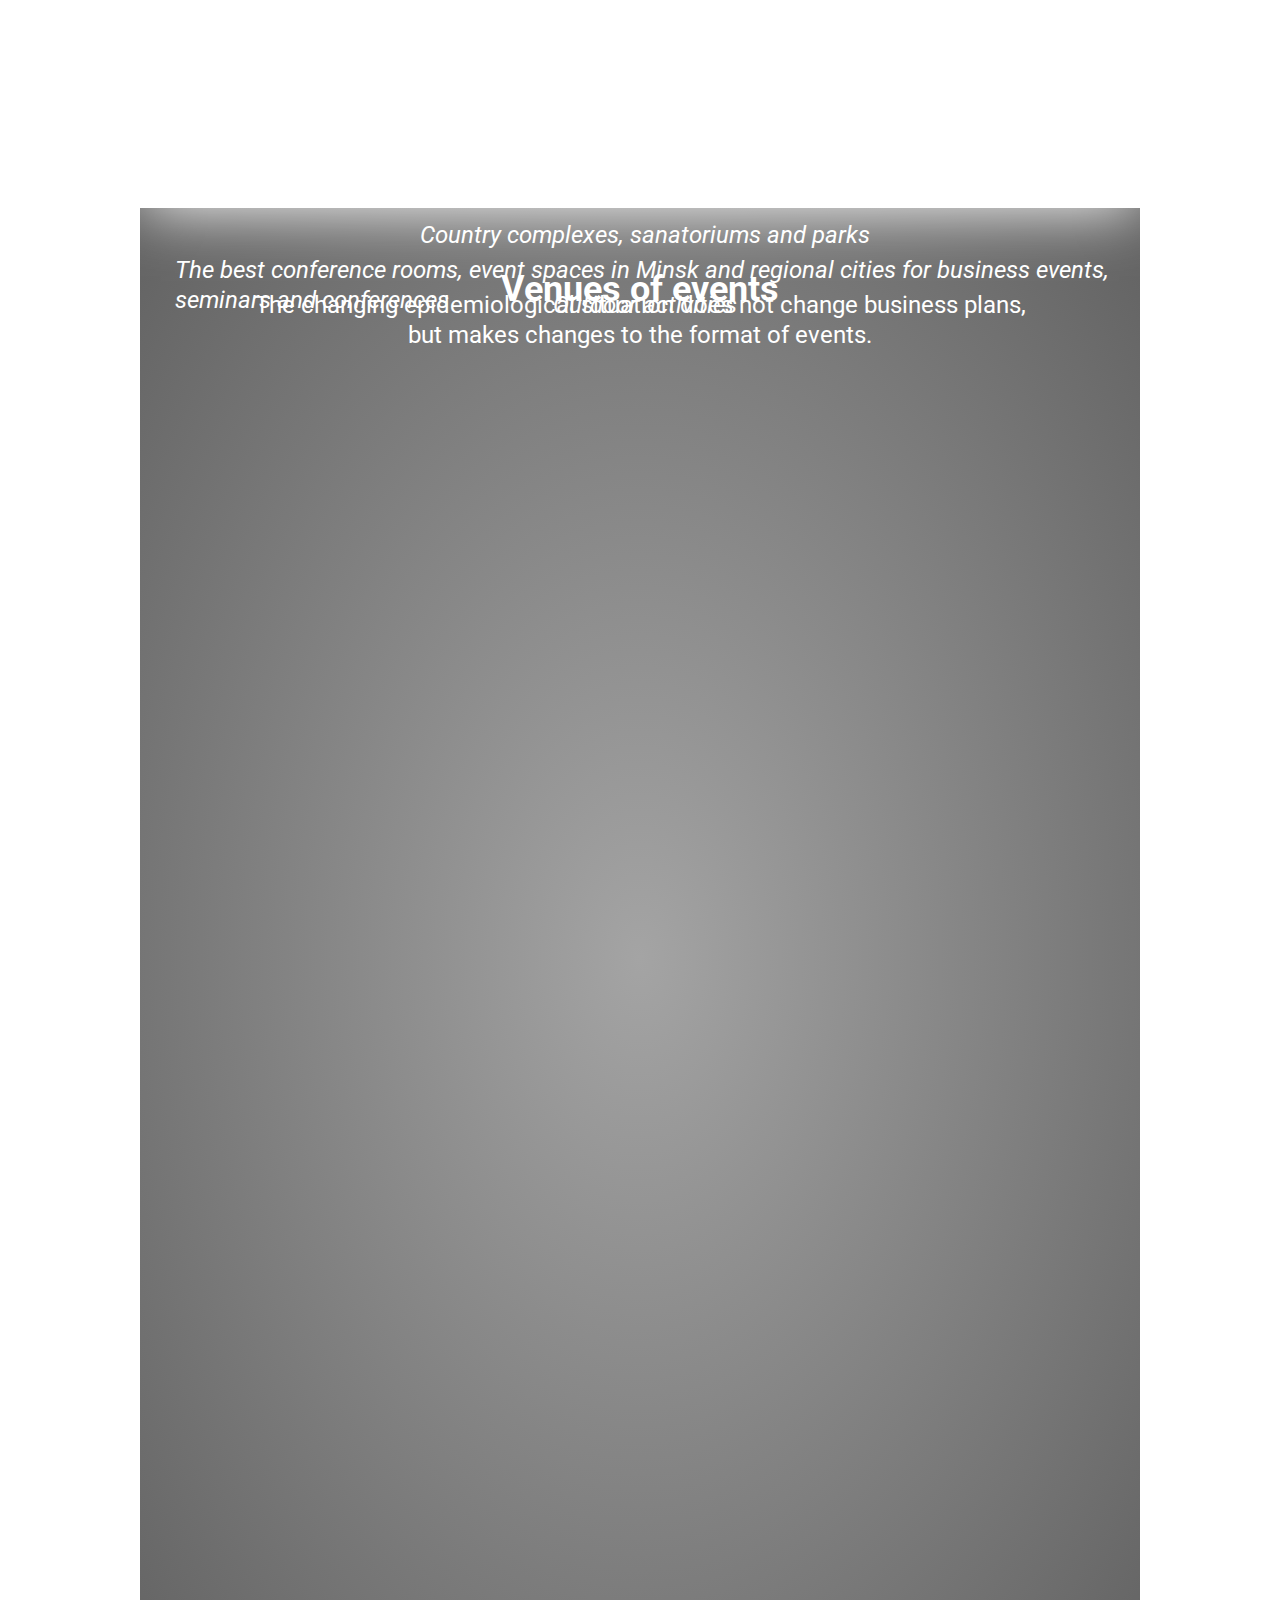
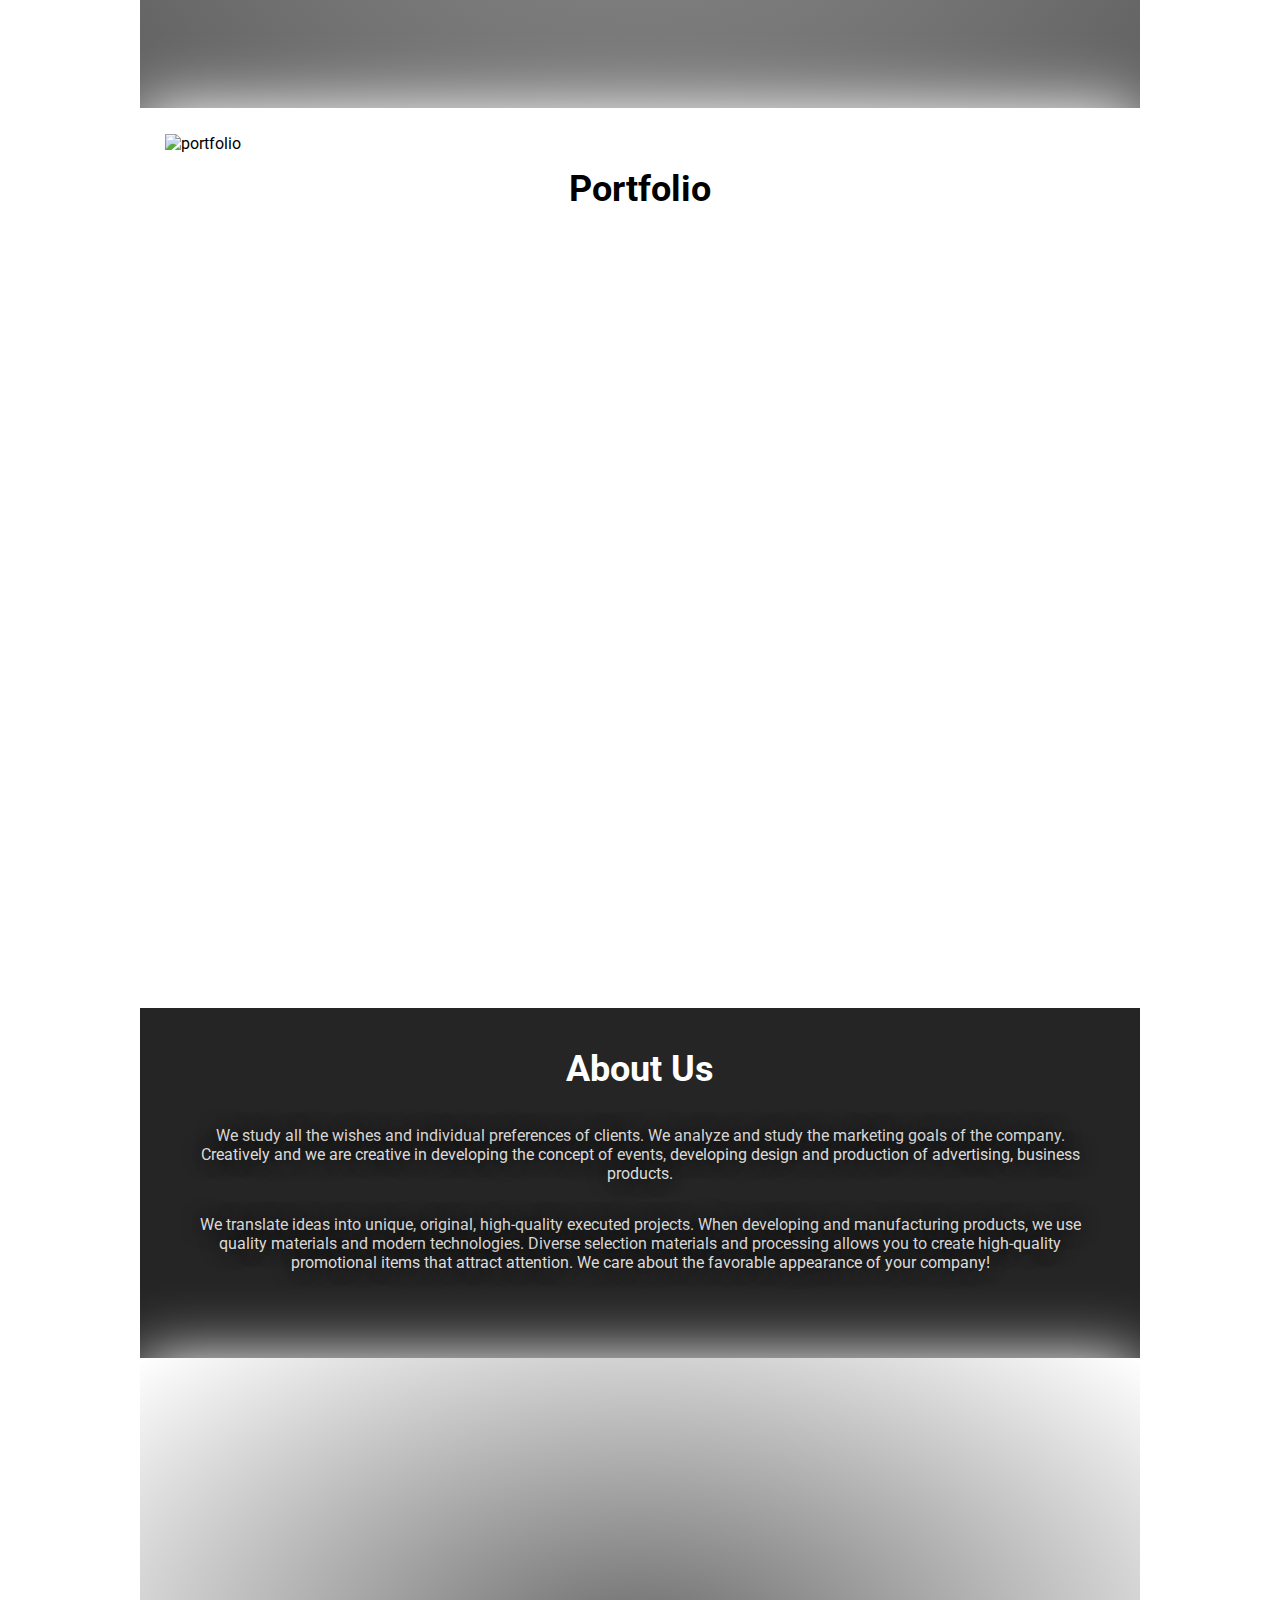
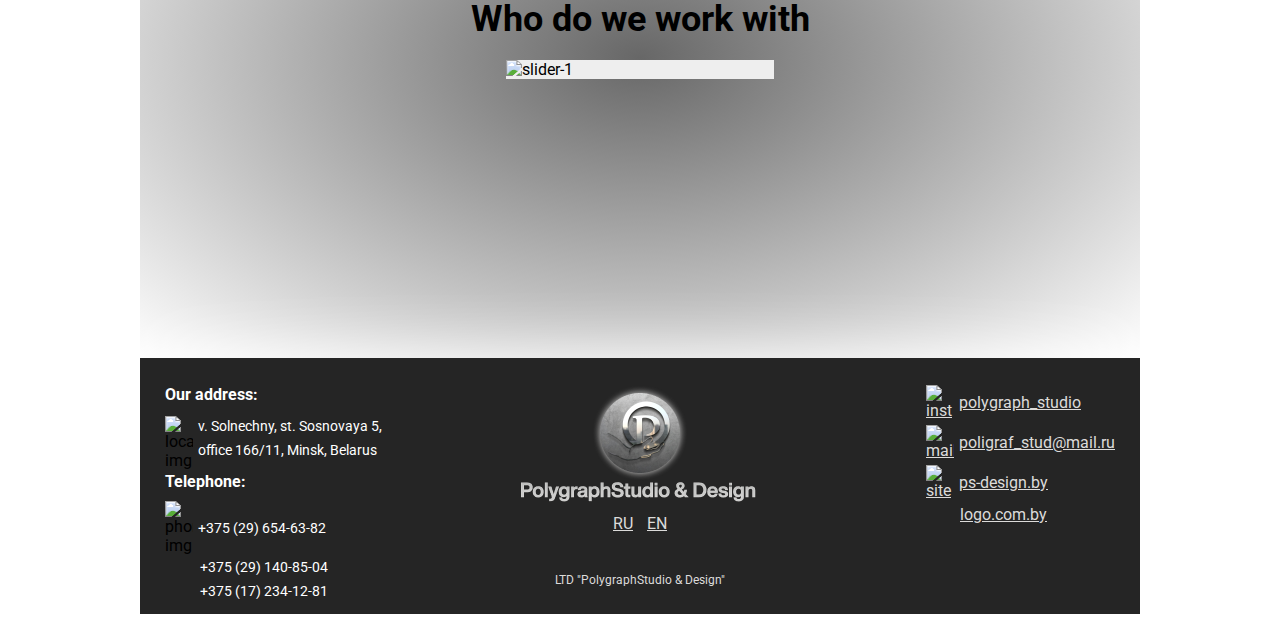
==== commit 6a052a6d: "Add files via upload" ====
--- a/eng/index_eng.html
+++ b/eng/index_eng.html
@@ -22,7 +22,7 @@
       <div class="header__container">
         <a href="#" class="header__logo"
           ><img
-            src="../img/logo.png"
+            src="../img/logo-2.png"
             alt="PolygraphStudio & Design LOGO"
             class="logo-img"
         /></a>
--- a/css/style.css
+++ b/css/style.css
@@ -688,9 +688,9 @@
   }
   .places {
     min-height: 1500px;
-    background-image: url('../img/background.png');
+    background-image: url('../img/background-3.jpg');
     /* background-repeat: no-repeat; */
-    background-size: cover;
+    background-size: contain;
     display: flex;
     justify-content: center;
   }
@@ -794,7 +794,7 @@
     top: 0;
     height: 100%;
     width: 100%;
-    background: rgba(240, 240, 240, 0.61);
+    background: rgba(240, 240, 240, 0.753);
   }
   .organization_contents {
     z-index: 5;
@@ -811,74 +811,12 @@
     margin-left: auto;
     margin-right: auto;
   }
-  .org-p {
-    text-shadow: 0 0 28px #000;
-  }
+
   .places_contents {
     min-height: 2570px;
   }
   .portfolio {
     min-height: 725px;
-  }
-}
-@media (max-width: 608px) {
-  .places_title {
-    font-size: 30px;
-  }
-  .places_contents {
-    min-height: 2400px;
-  }
-}
-@media (max-width: 590px) {
-  .conferences_title {
-    font-size: 35px;
-  }
-  .conferences_info {
-    font-size: 14px;
-    width: 400px;
-  }
-  .contents_with_phone {
-    background-position-y: 50px;
-  }
-  .places_contents {
-    min-height: 2300px;
-  }
-  .portfolio-title {
-    margin-bottom: 110px;
-  }
-  .portfolio {
-    min-height: 680px;
-  }
-  .logo-footer {
-    width: 90%;
-  }
-}
-@media (max-width: 550px) {
-  .footer {
-    min-height: 245px;
-  }
-  .logo-footer {
-    width: 80%;
-  }
-  .footer-p {
-    margin-top: 50px;
-  }
-  .social-link,
-  .footer-p-adress,
-  .footer-p-phone-1,
-  .footer-p-phone {
-    font-size: 10px;
-  }
-  .social-img {
-    width: 22px;
-  }
-}
-@media (max-width: 514px) {
-  .places_title {
-    font-size: 26px;
-  }
-  .place-p {
-    font-size: 16px;
   }
   .footer {
     min-height: 500px;
@@ -902,8 +840,43 @@
   .social-img {
     width: 26px;
   }
-  .logo-footer {
-    width: 60%;
+}
+@media (max-width: 608px) {
+  .places_title {
+    font-size: 30px;
+  }
+  .places_contents {
+    min-height: 2400px;
+  }
+}
+@media (max-width: 590px) {
+  .conferences_title {
+    font-size: 35px;
+  }
+  .conferences_info {
+    font-size: 14px;
+    width: 400px;
+  }
+  .contents_with_phone {
+    background-position-y: 50px;
+  }
+  .places_contents {
+    min-height: 2300px;
+  }
+  .portfolio-title {
+    margin-bottom: 110px;
+  }
+  .portfolio {
+    min-height: 680px;
+  }
+}
+
+@media (max-width: 514px) {
+  .places_title {
+    font-size: 26px;
+  }
+  .place-p {
+    font-size: 16px;
   }
 }
 @media (max-width: 490px) {
@@ -1006,7 +979,7 @@
     font-size: 32px;
   }
   .footer {
-    min-height: 550px;
+    min-height: 500px;
   }
   /* .footer_content {
     display: block;
@@ -1027,9 +1000,6 @@
   .social-img {
     width: 22px;
   }
-  .logo-footer {
-    width: 80%;
-  }
 }
 @media (max-width: 375px) {
   .conferences_title {
@@ -1051,33 +1021,6 @@
   }
   .portfolio {
     min-height: 470px;
-  }
-}
-@media (max-width: 349px) {
-  .organization_title_info {
-    font-size: 18px;
-  }
-
-  .places_contents {
-    min-height: 1850px;
-  }
-  .place-p-end {
-    font-size: 16px;
-  }
-  .experience {
-    margin-top: 70px;
-  }
-  .contents_with_phone {
-    min-height: 1100px;
-  }
-  .about_text {
-    font-size: 12px;
-  }
-  .company_title {
-    font-size: 26px;
-  }
-  .with_company {
-    min-height: 440px;
   }
   .footer {
     min-height: 650px;
@@ -1104,8 +1047,32 @@
   .social-img {
     width: 22px;
   }
-  .logo-footer {
-    width: 80%;
+}
+@media (max-width: 349px) {
+  .organization_title_info {
+    font-size: 18px;
+  }
+
+  .places_contents {
+    min-height: 1850px;
+  }
+  .place-p-end {
+    font-size: 16px;
+  }
+  .experience {
+    margin-top: 70px;
+  }
+  .contents_with_phone {
+    min-height: 1100px;
+  }
+  .about_text {
+    font-size: 12px;
+  }
+  .company_title {
+    font-size: 26px;
+  }
+  .with_company {
+    min-height: 440px;
   }
 }
 @media (max-width: 325px) {
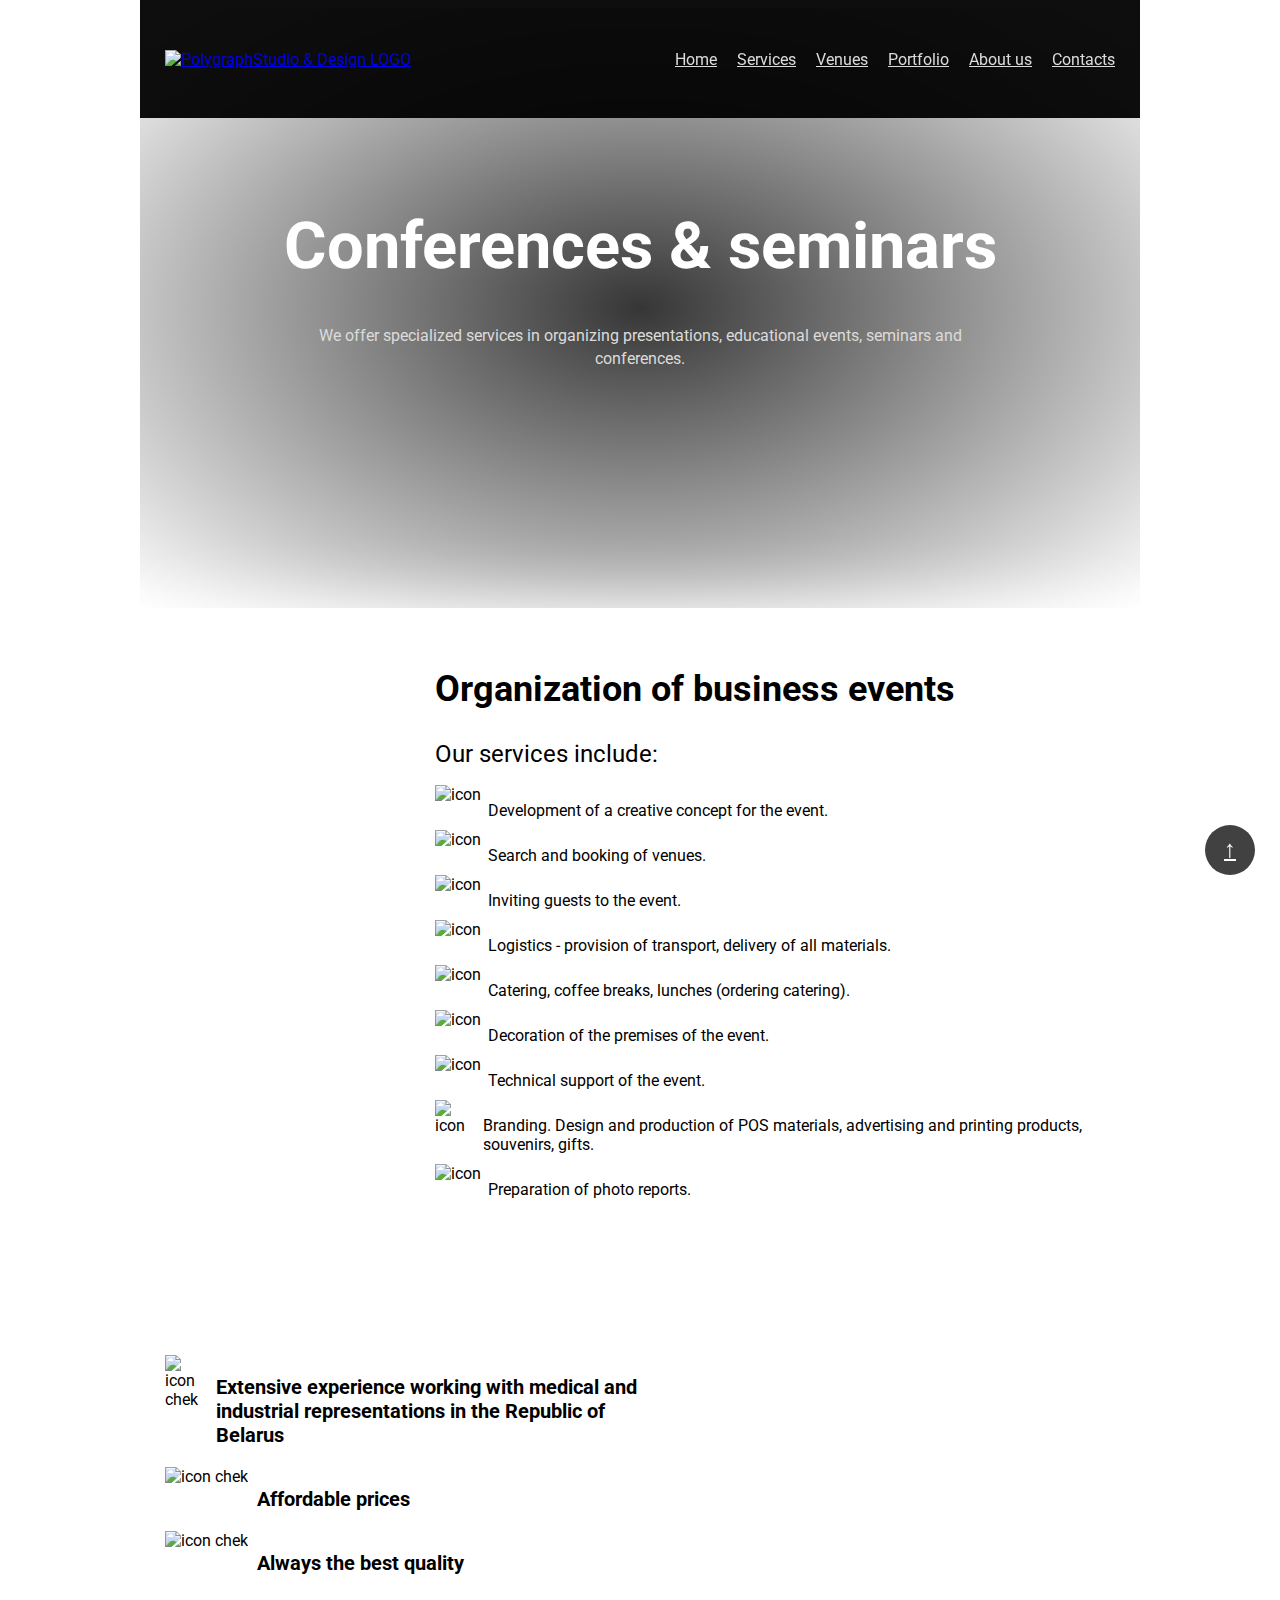
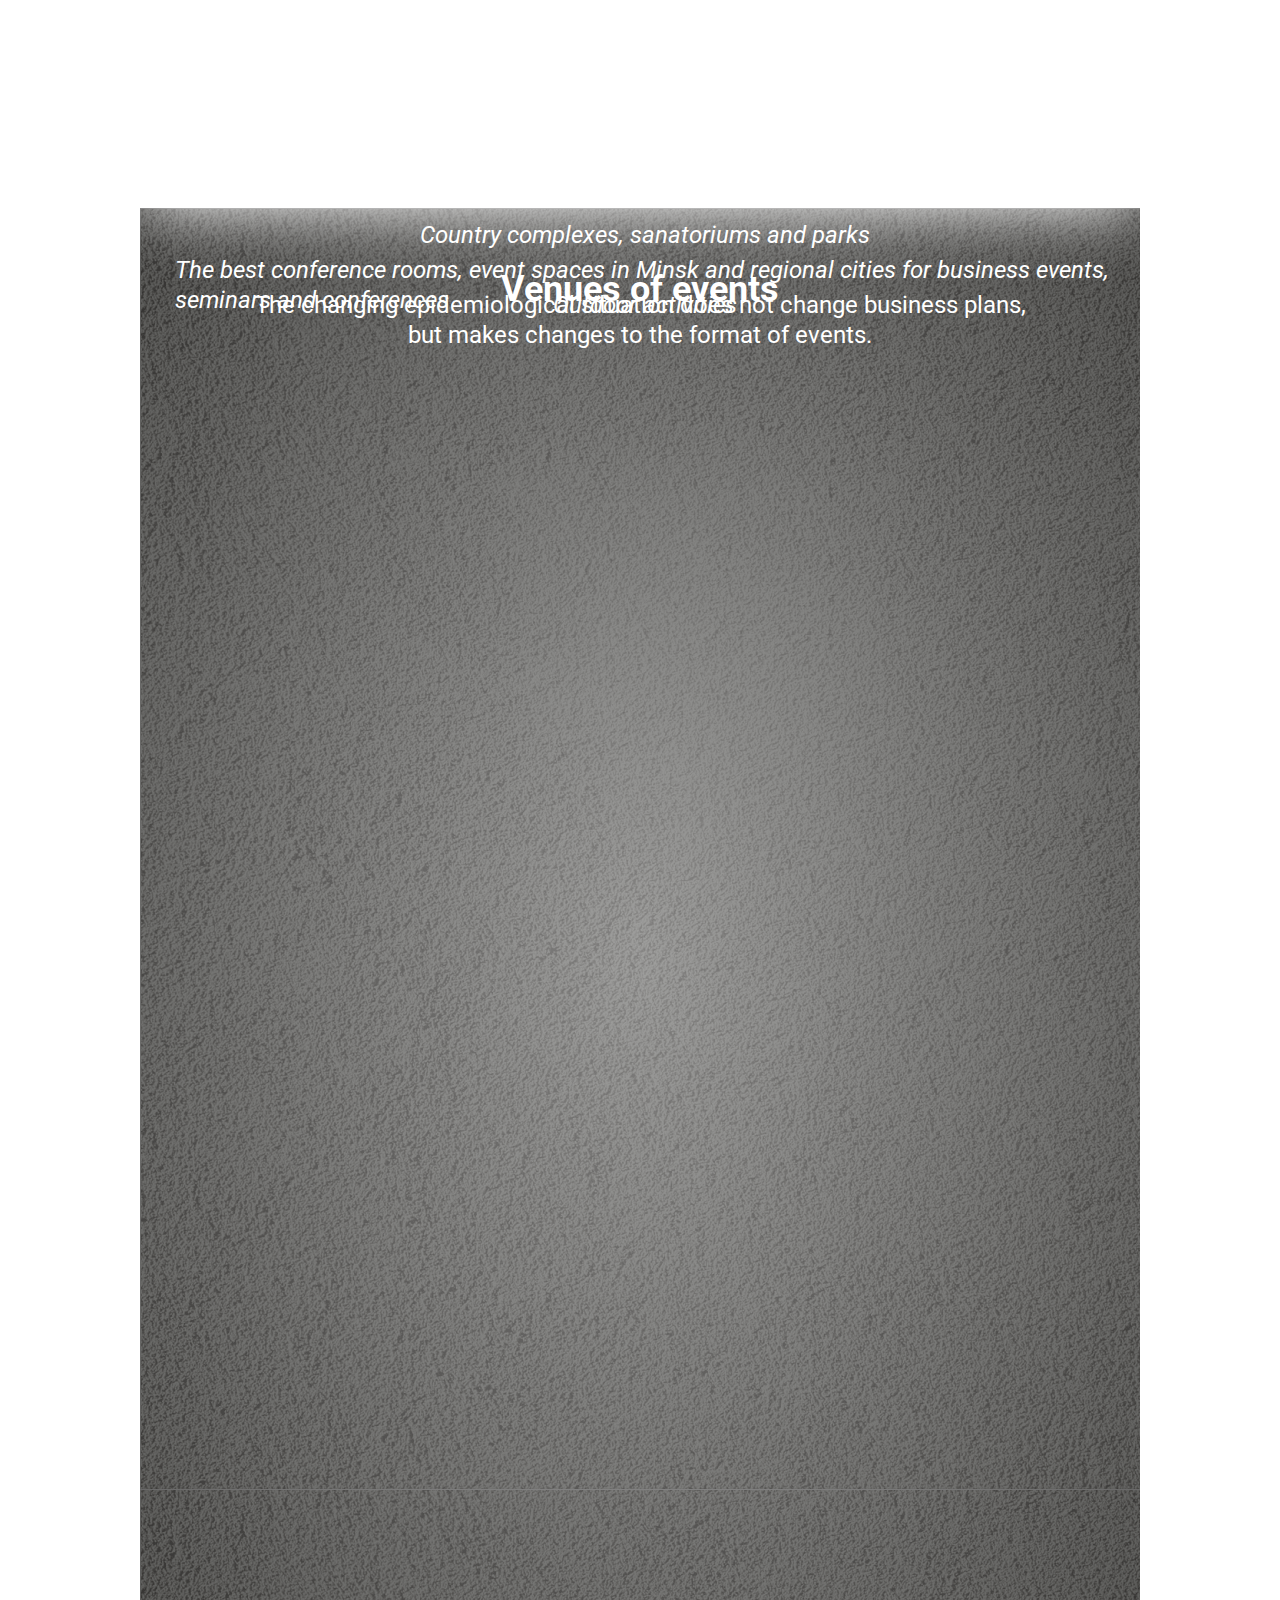
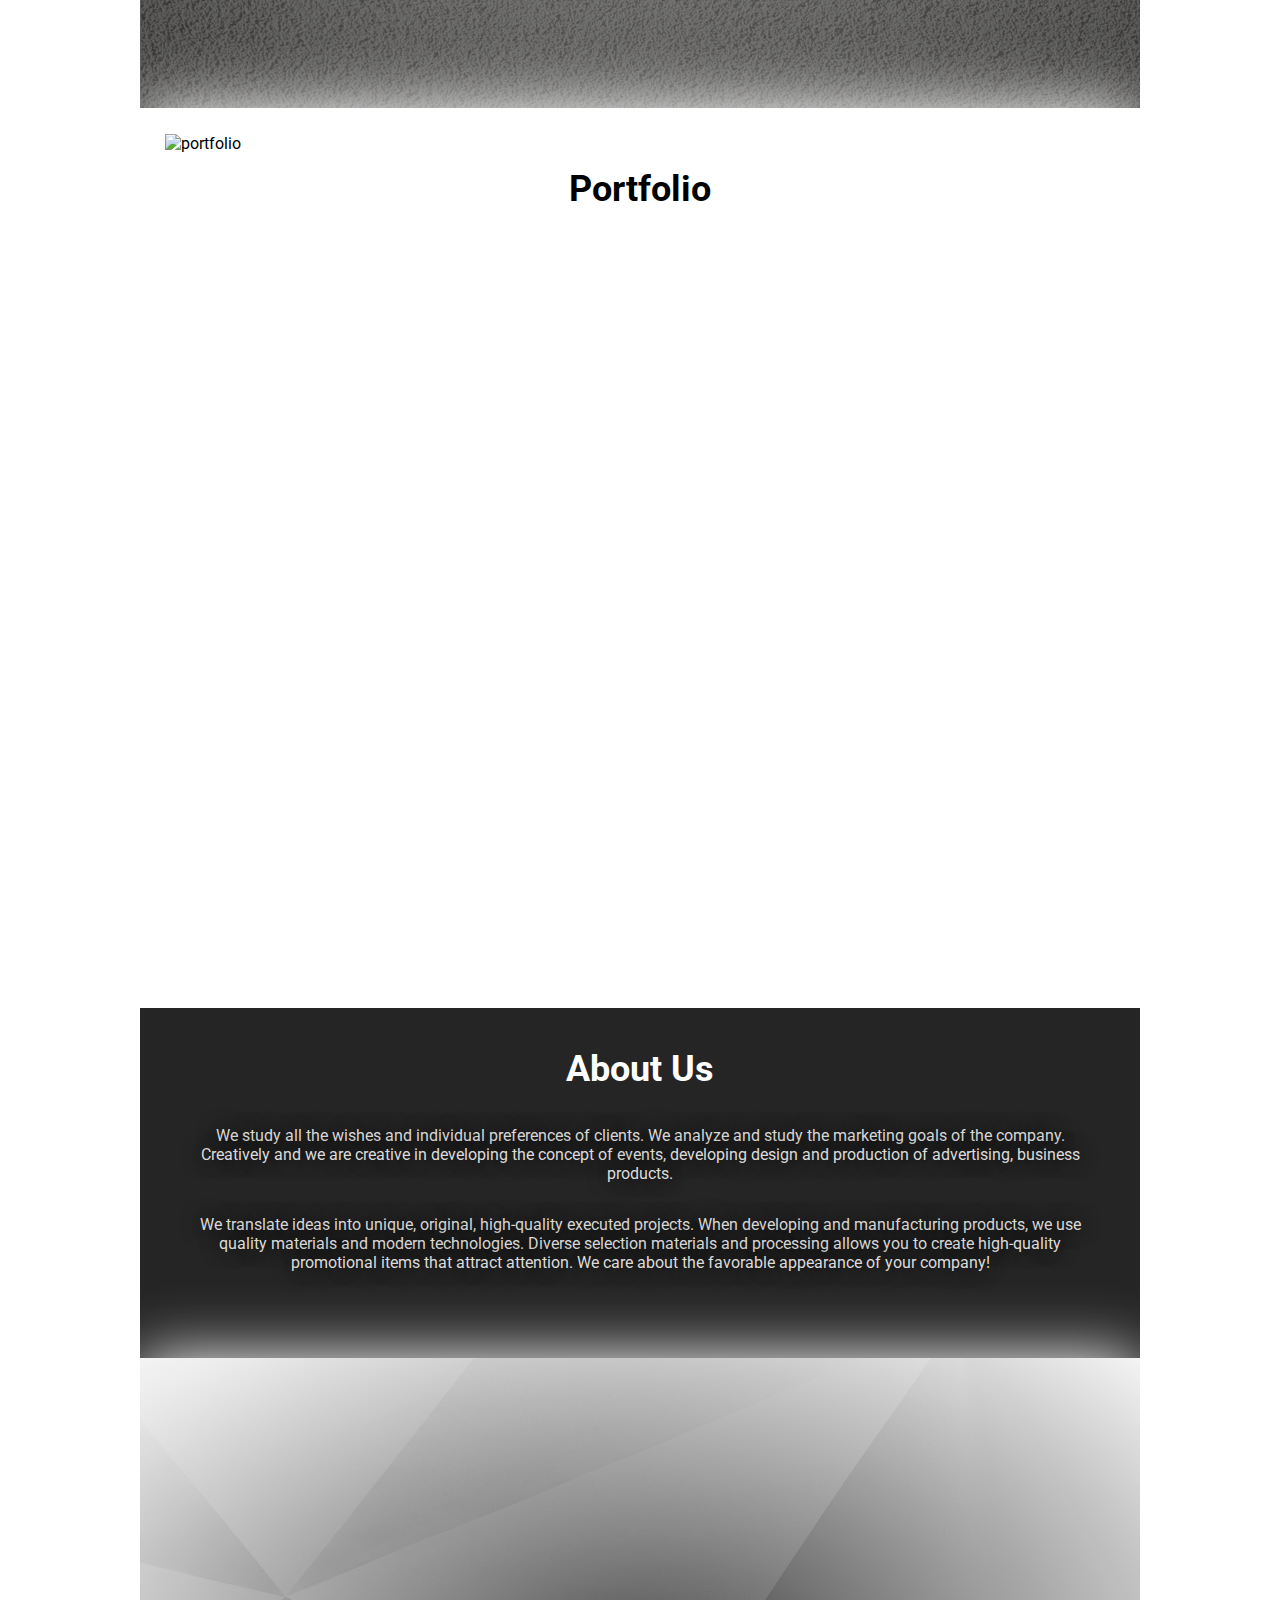
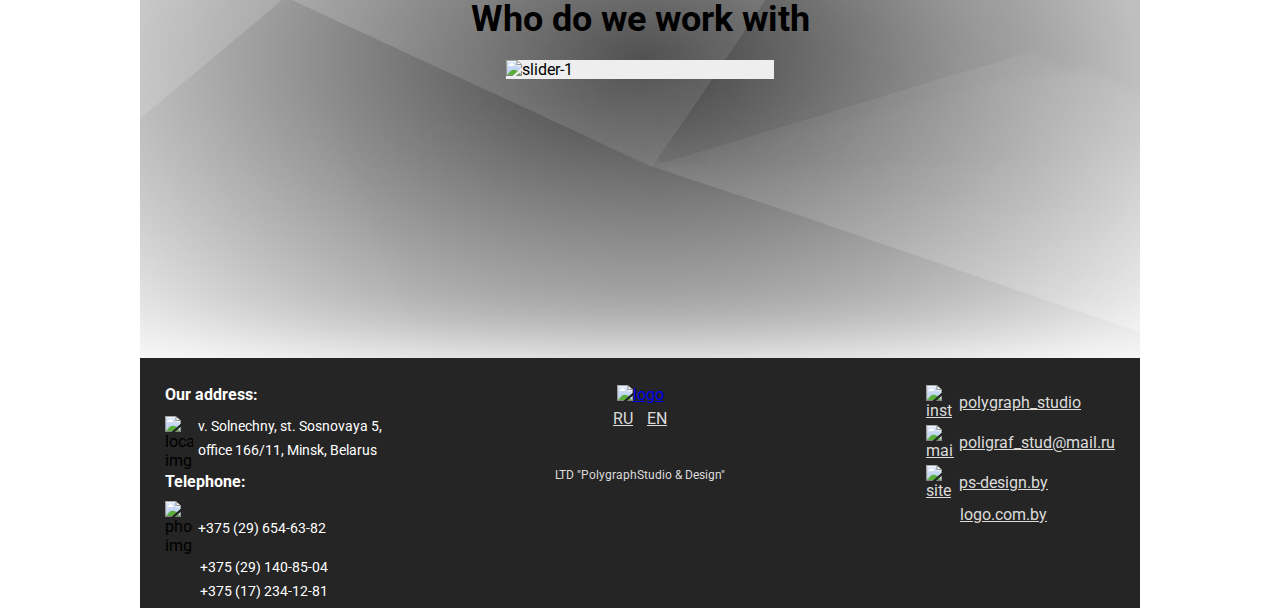
==== commit a1572a6b: "Add files via upload" ====
--- a/eng/index_eng.html
+++ b/eng/index_eng.html
@@ -10,19 +10,30 @@
       rel="stylesheet"
     />
     <link rel="stylesheet" href="../css/normalize.css" />
+    <link rel="stylesheet" href="../css/loader.css">
     <link rel="stylesheet" href="../css/style.css" />
     <link rel="stylesheet" href="../css/header.css" />
     <link rel="stylesheet" href="../css/simple-adaptive-slider.min.css" />
     <script defer src="../js/simple-adaptive-slider.min.js"></script>
+    <script defer src="../js/preloader.js"></script>
     <script defer src="../js/slider.js"></script>
     <script defer src="../js/header.js"></script>
   </head>
   <body>
+
+    <div class="preloader">
+      <div class="preloader__row">
+        <div class="preloader__item"></div>
+        <div class="preloader__item"></div>
+      </div>
+    </div>
+<!-- /.preloader -->
+
     <header class="container header">
       <div class="header__container">
         <a href="#" class="header__logo"
           ><img
-            src="../img/logo-2.png"
+            src="../img/logo-nyala-header.png"
             alt="PolygraphStudio & Design LOGO"
             class="logo-img"
         /></a>
@@ -332,7 +343,7 @@
 
         <div class="footer_content-2">
           <a href="/">
-            <img src="../img/logo.png" alt="logo" class="logo-footer"
+            <img src="../img/logo-nyala-footer.png" alt="logo" class="logo-footer"
           /></a>
           <div class="lang">
             <a href="../index.html">RU</a>
--- a/css/loader.css
+++ b/css/loader.css
@@ -0,0 +1,69 @@
+.preloader {
+  /*фиксированное позиционирование*/
+  position: fixed;
+  /* координаты положения */
+  left: 0;
+  top: 0;
+  right: 0;
+  bottom: 0;
+  /* фоновый цвет элемента */
+  background: #111;
+  /* размещаем блок над всеми элементами на странице (это значение должно быть больше, чем у любого другого позиционированного элемента на странице) */
+  z-index: 1001;
+}
+
+.preloader__row {
+  position: relative;
+  top: 50%;
+  left: 50%;
+  width: 70px;
+  height: 70px;
+  margin-top: -35px;
+  margin-left: -35px;
+  text-align: center;
+  animation: preloader-rotate 2s infinite linear;
+}
+
+.preloader__item {
+  position: absolute;
+  display: inline-block;
+  top: 0;
+  background-color: #fff;
+  border-radius: 100%;
+  width: 35px;
+  height: 35px;
+  animation: preloader-bounce 2s infinite ease-in-out;
+}
+
+.preloader__item:last-child {
+  top: auto;
+  bottom: 0;
+  animation-delay: -1s;
+}
+
+@keyframes preloader-rotate {
+  100% {
+    transform: rotate(360deg);
+  }
+}
+
+@keyframes preloader-bounce {
+
+  0%,
+  100% {
+    transform: scale(0);
+  }
+
+  50% {
+    transform: scale(1);
+  }
+}
+
+.loaded_hiding .preloader {
+  transition: 0.3s opacity;
+  opacity: 0;
+}
+
+.loaded .preloader {
+  display: none;
+}